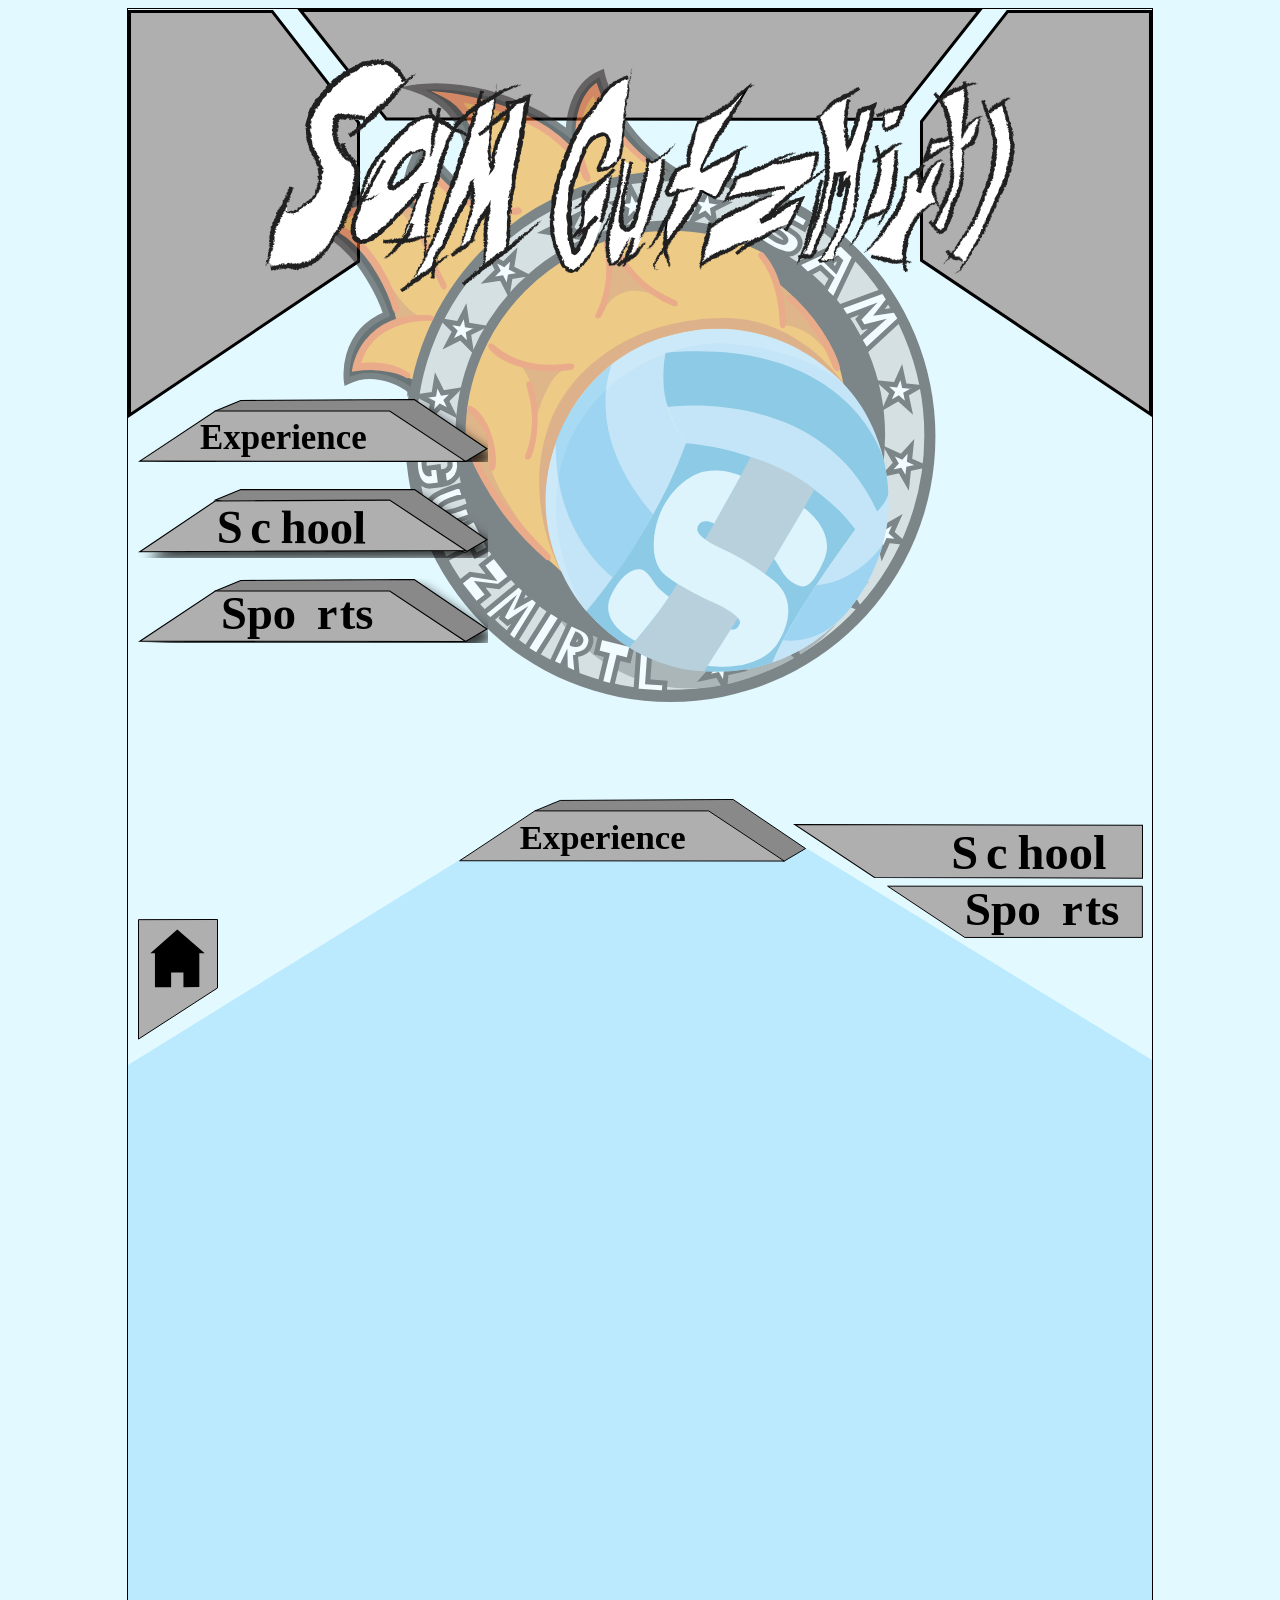
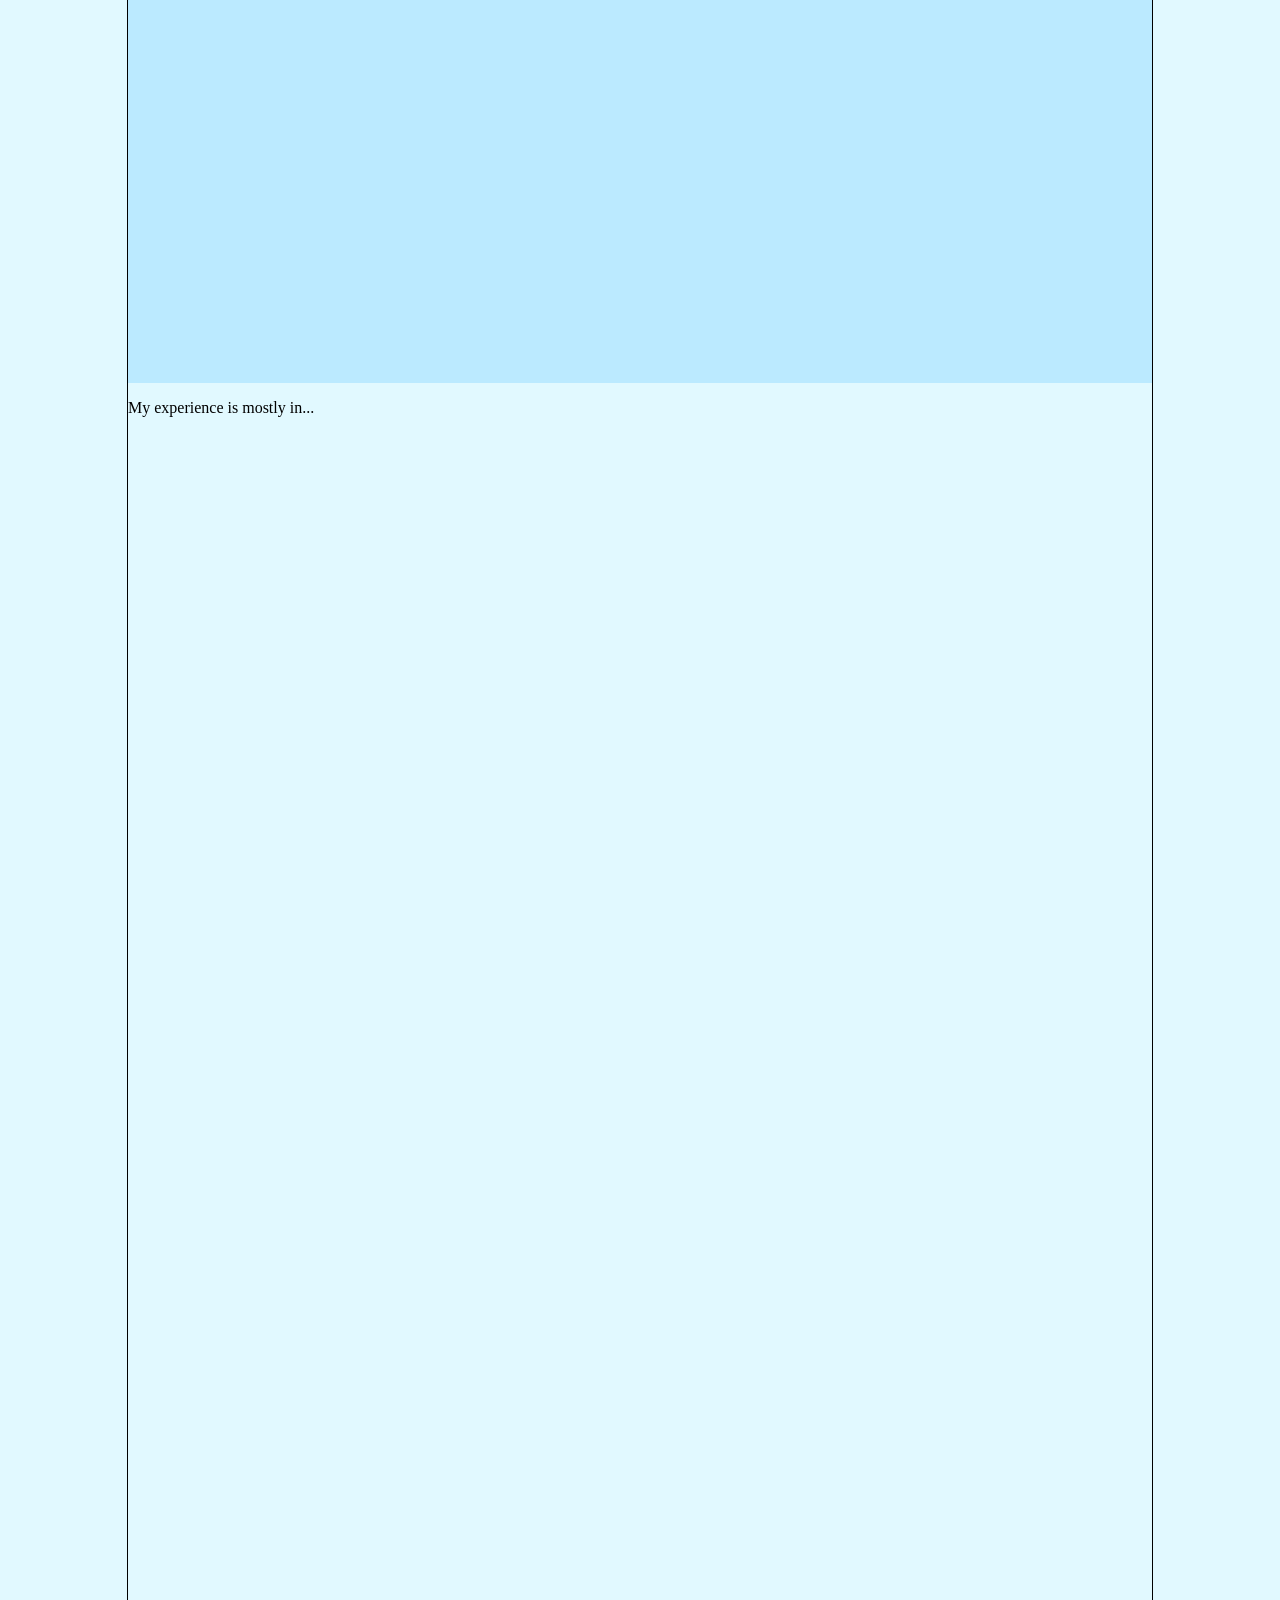
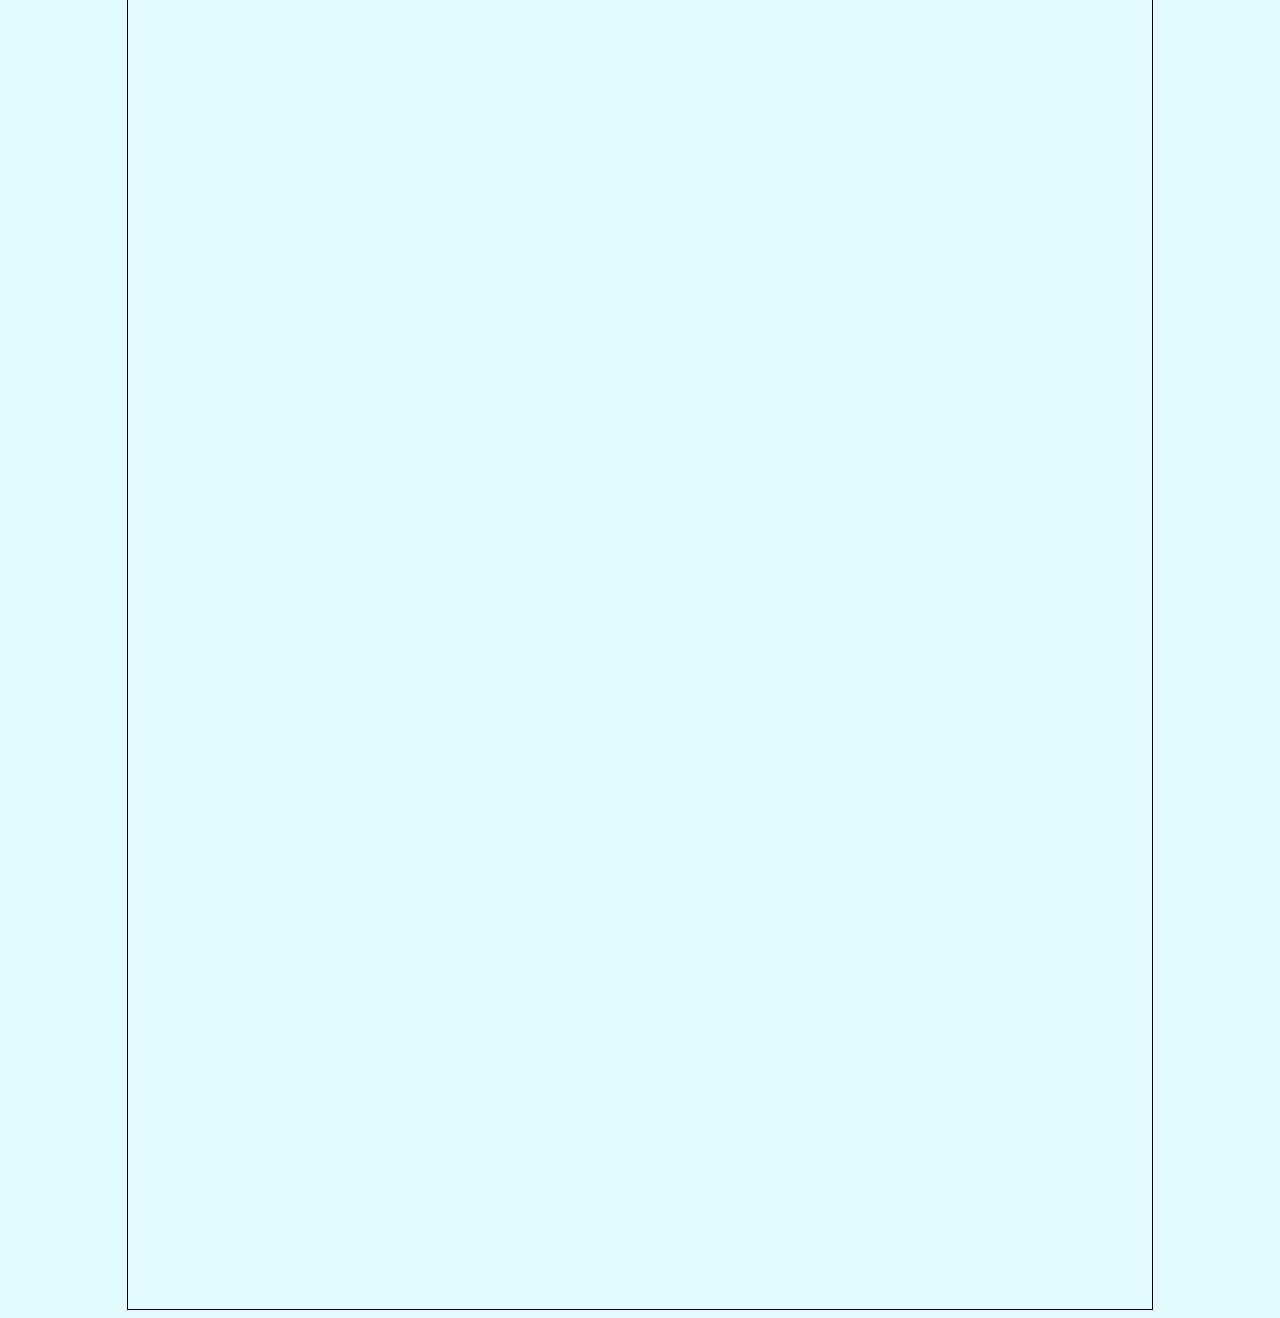
==== index.html @ 4fc62bcb "6th commit" ====
<!DOCTYPE html>
<html lang="en">
<head>
    <meta charset="UTF-8">
    <meta name="viewport" content="width=device-width, initial-scale=1.0">
    <link rel="stylesheet" href="css/Portfolio.css">
    <!-- link to flavicon -->
    <link rel="icon" type="image/svg+ml" href="Flavicon.svg">
    <title>Sam Gutzmirtl's Portfolio</title>

</head>
<body>
    <div id="main-container">
    <!-- top boxes -->
        <div id="three-top-boxes">
               <img src="top-bar.svg" alt="top-bar" width="1024px">
        </div>
    <!-- logo and name lettering -->
        <div id="main-logoandname">
            <img src="logo+Name.svg" alt="logoandname">
        </div>
    <!-- top 3 navs -->
        <div id="first-navigation">
            <nav id="experience-button">
                <a href="#experience-top-layer-id" class="button">
                    <img src="experience.svg" alt="Click to go to experience">
                </a>
            </nav>
            <nav id="school-button">
                    <img src="school.svg" alt="school-button">
            </nav>  
            <nav id="sports-button">
                <img src="sports.svg" alt="sports">
            </nav>
        </div>
    <!-- Experience level nav-->
        <div id="experience-top-layer-id">
                <img src="experience-top-layer.svg" alt="experience-top-layer">
        </div>
    <!-- nav on the top of experience -->
        <div id="home-button">
            <a href="#three-top-boxes" class="button">
                <img src="home-button.svg" alt="homebutton-experience-level">
            </a>
        </div>
        <div id="school-button-LEVEL-experience">
            <img src="school-button-experience-level.svg" alt="schoolbutton-experience-level">
        </div>
        <div id="sports-button-LEVEL-experience">
            <img src="sports-button-experience-level.svg" alt="sportsbutton-experience-level">
        </div>
    <!-- big blue experience level -->
        <div class="hexagon"></div>
    <!-- info of experience level -->
    <p id="first-ptag" class="Not-bold">
        My experience is mostly in...
    </p>


    





    </div>
</body>
</html>
---- css/Portfolio.css ----
body {
    background-color: #e1f9ff;
    display: flex;
    justify-content: center;

}

html {
    scroll-behavior: smooth;
  }
  
#main-container {
    width: 1024px;
    height: 4500px;
    border: solid 1px black;

}  

#three-top-boxes {
    width: 1024px;
    height: 400px;

}
#main-logoandname {
    width: 750px;
    height: 640px;
    display: block;
    margin: auto;
    position: relative;
    bottom: 350px;
}
#first-navigation {
    height: 350px;
    width: 300px;
    margin-top: -650px;
    margin-left: 10px;
    position: relative;
    z-index: 10;
}
#experience-button {
    height: 90px;
    width: 350px;
}
#school-button {
    height: 90px;
    width: 350px;
    
}
#sports-button {
    height: 90px;
    width: 350px;
}
#experience-top-layer-id {
    height: 90px;
    width: 350px;
    margin-left: 330px;
    margin-top: 50px;
    position: relative;
    z-index: 10;
}
.hexagon {
    width: 1024px;
    aspect-ratio: 0.866; /* Correct ratio for a regular hexagon */
    background: #bbeaff;
    /* Coordinates for the 6 points of the hexagon */
    clip-path: polygon(
    425px 2px, 
    600px 0px, 
    1024px 260px, 
    1024px 2000px, 
    0px 2000px, 
    0px 265px
    );
    margin-top: -143px;
  }
  
#home-button {
    height: 10px;
    width: 80px;
    margin-top: 30px;
    margin-left: 10px;
}
#school-button-LEVEL-experience {
    height: 10px;
    width: 350px;
    margin-left: 665px;
    margin-top: -105px;
}
#sports-button-LEVEL-experience {
    height: px;
    width: 260px;
    margin-left: 758px;
    margin-top: 50px;
}
@font-face {
    font-family: 'arial_blackregular';
    src: url('arial_black-webfont.woff2') format('woff2'),
         url('arial_black-webfont.woff') format('woff');
    font-weight: normal;
    font-style: normal;

}

#first-ptag {
    
}
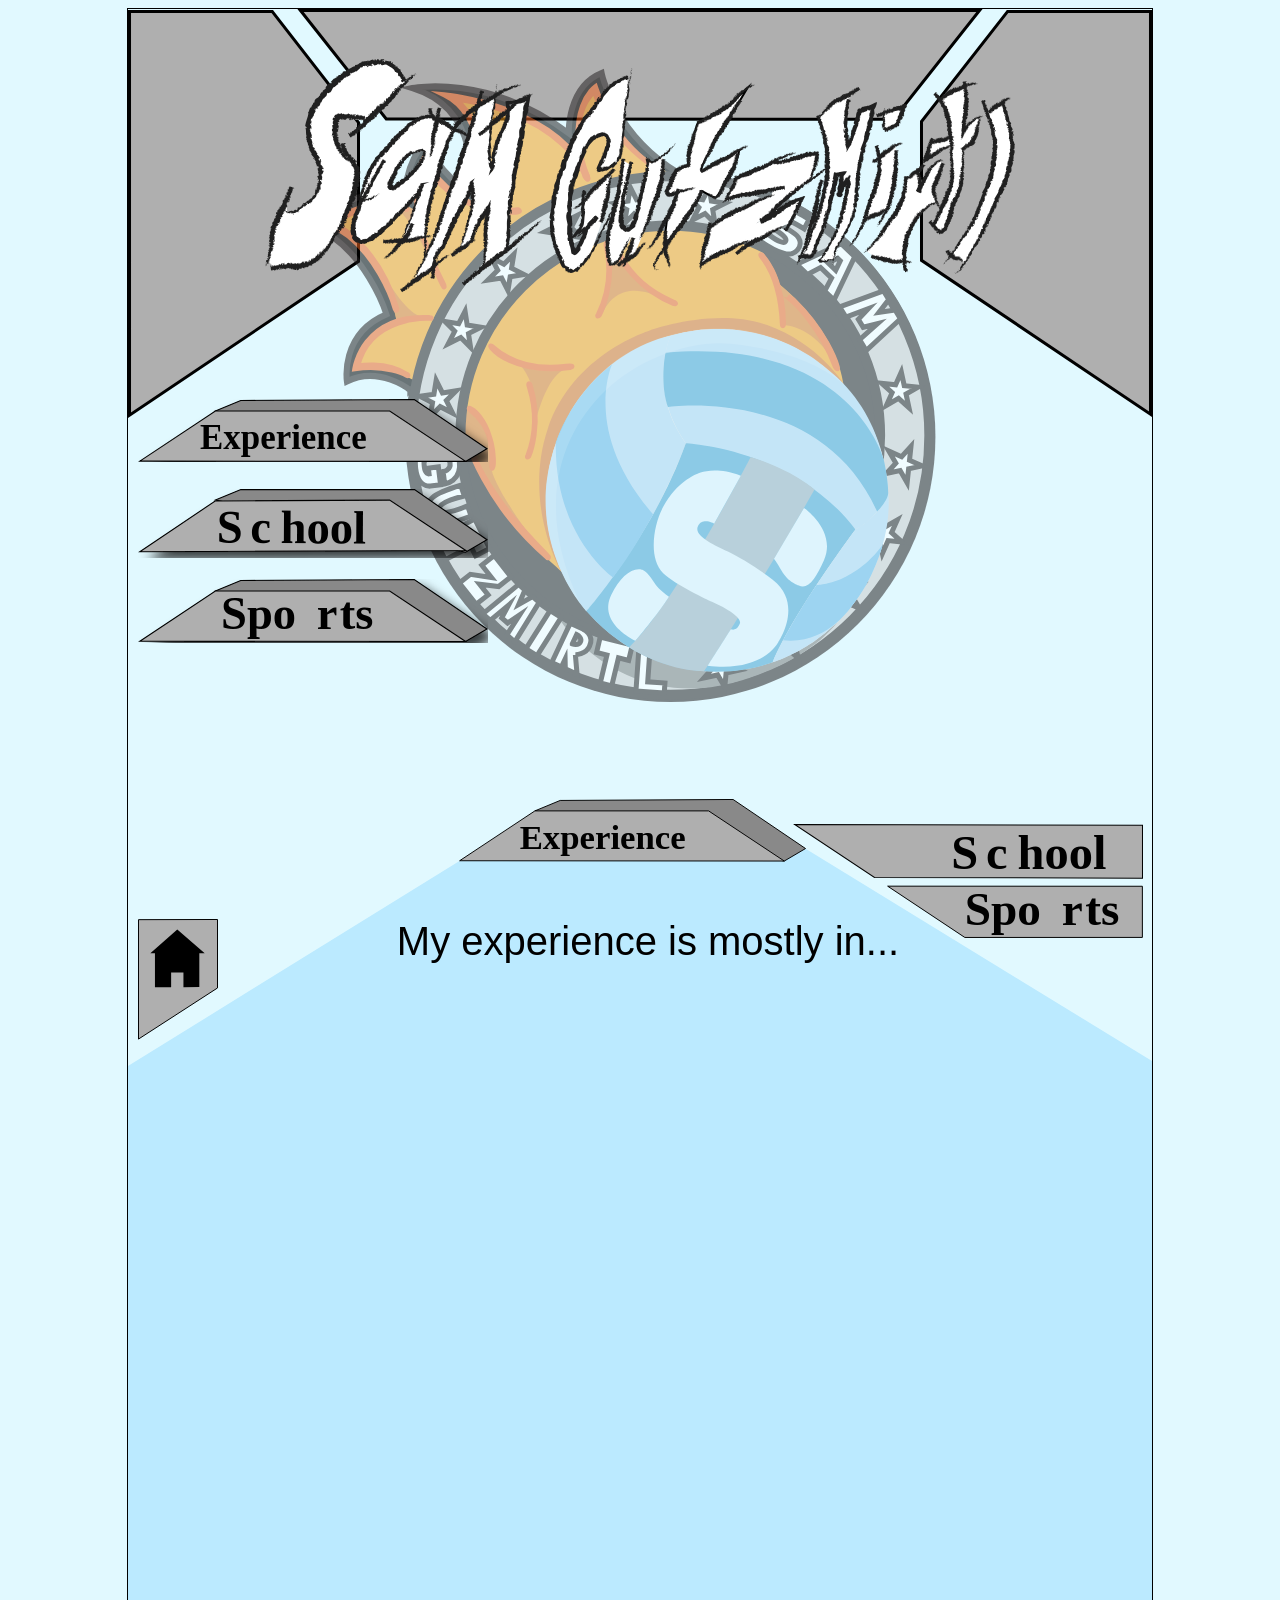
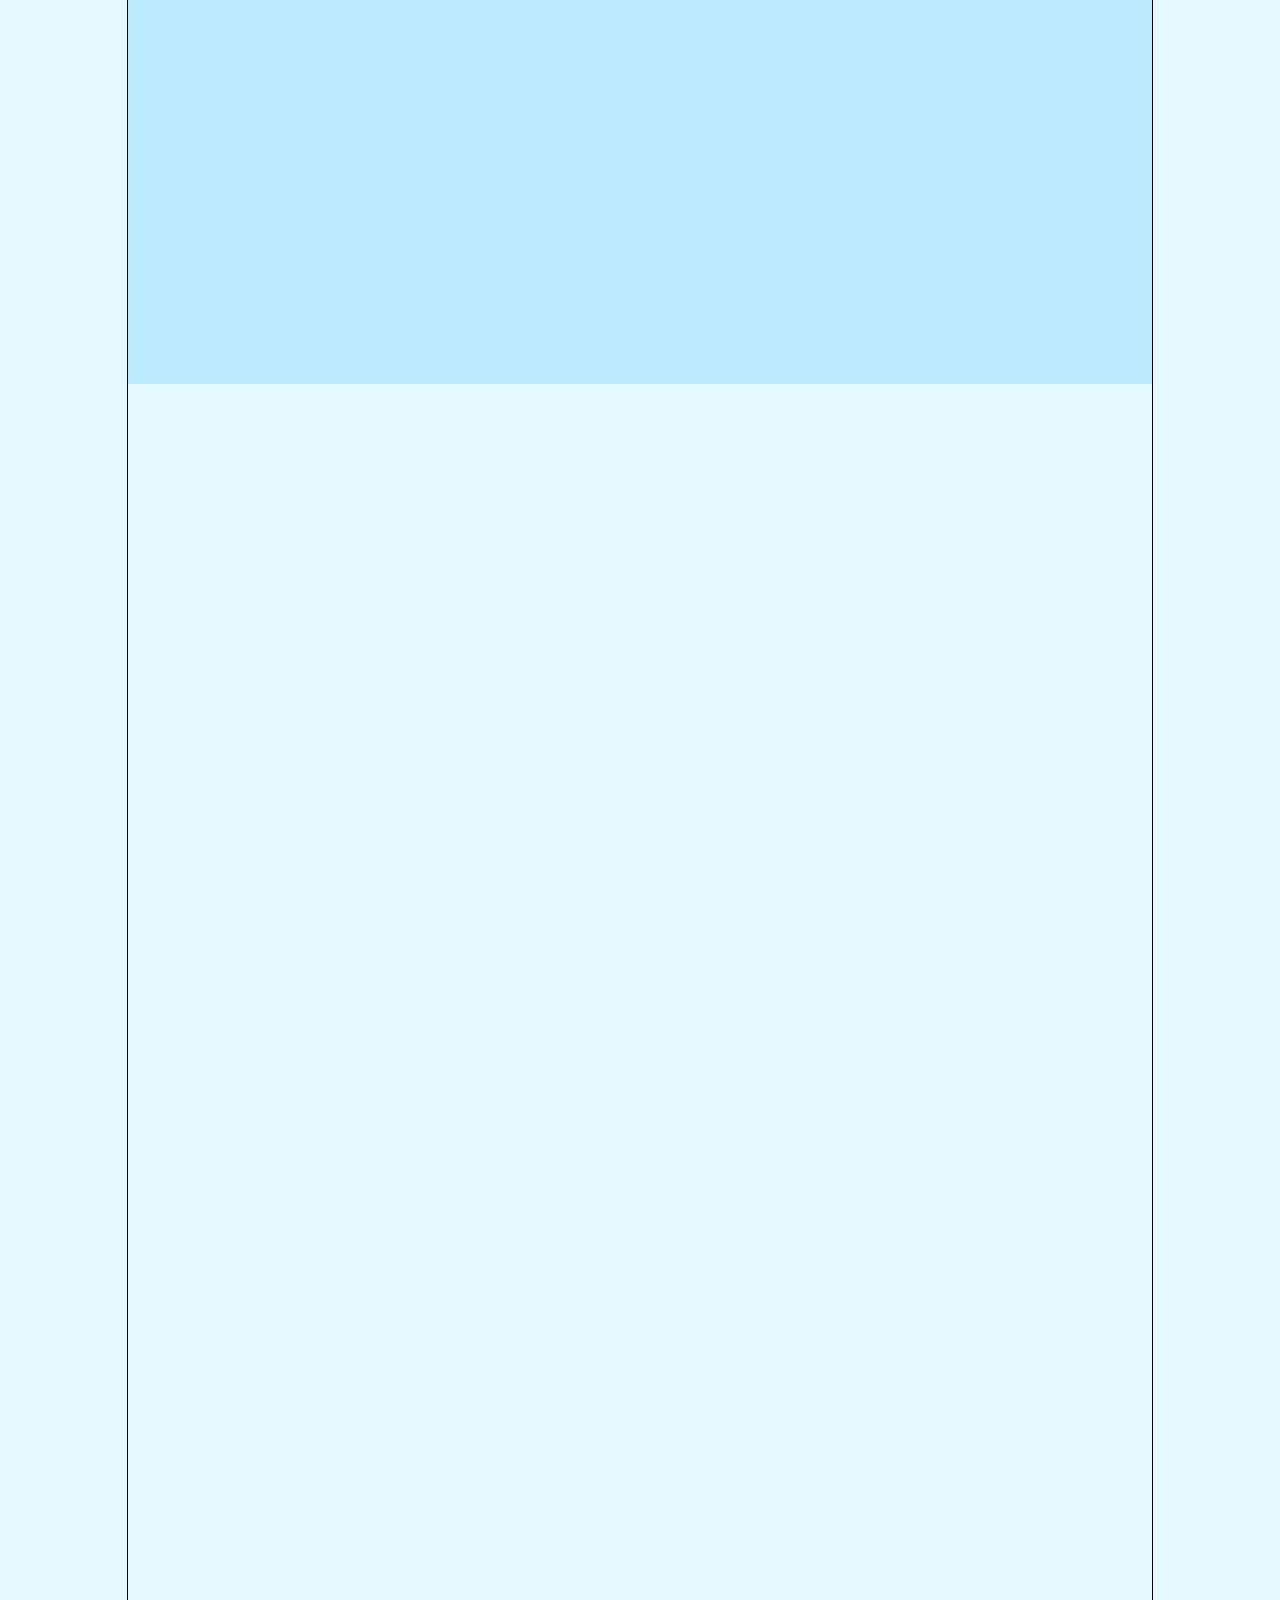
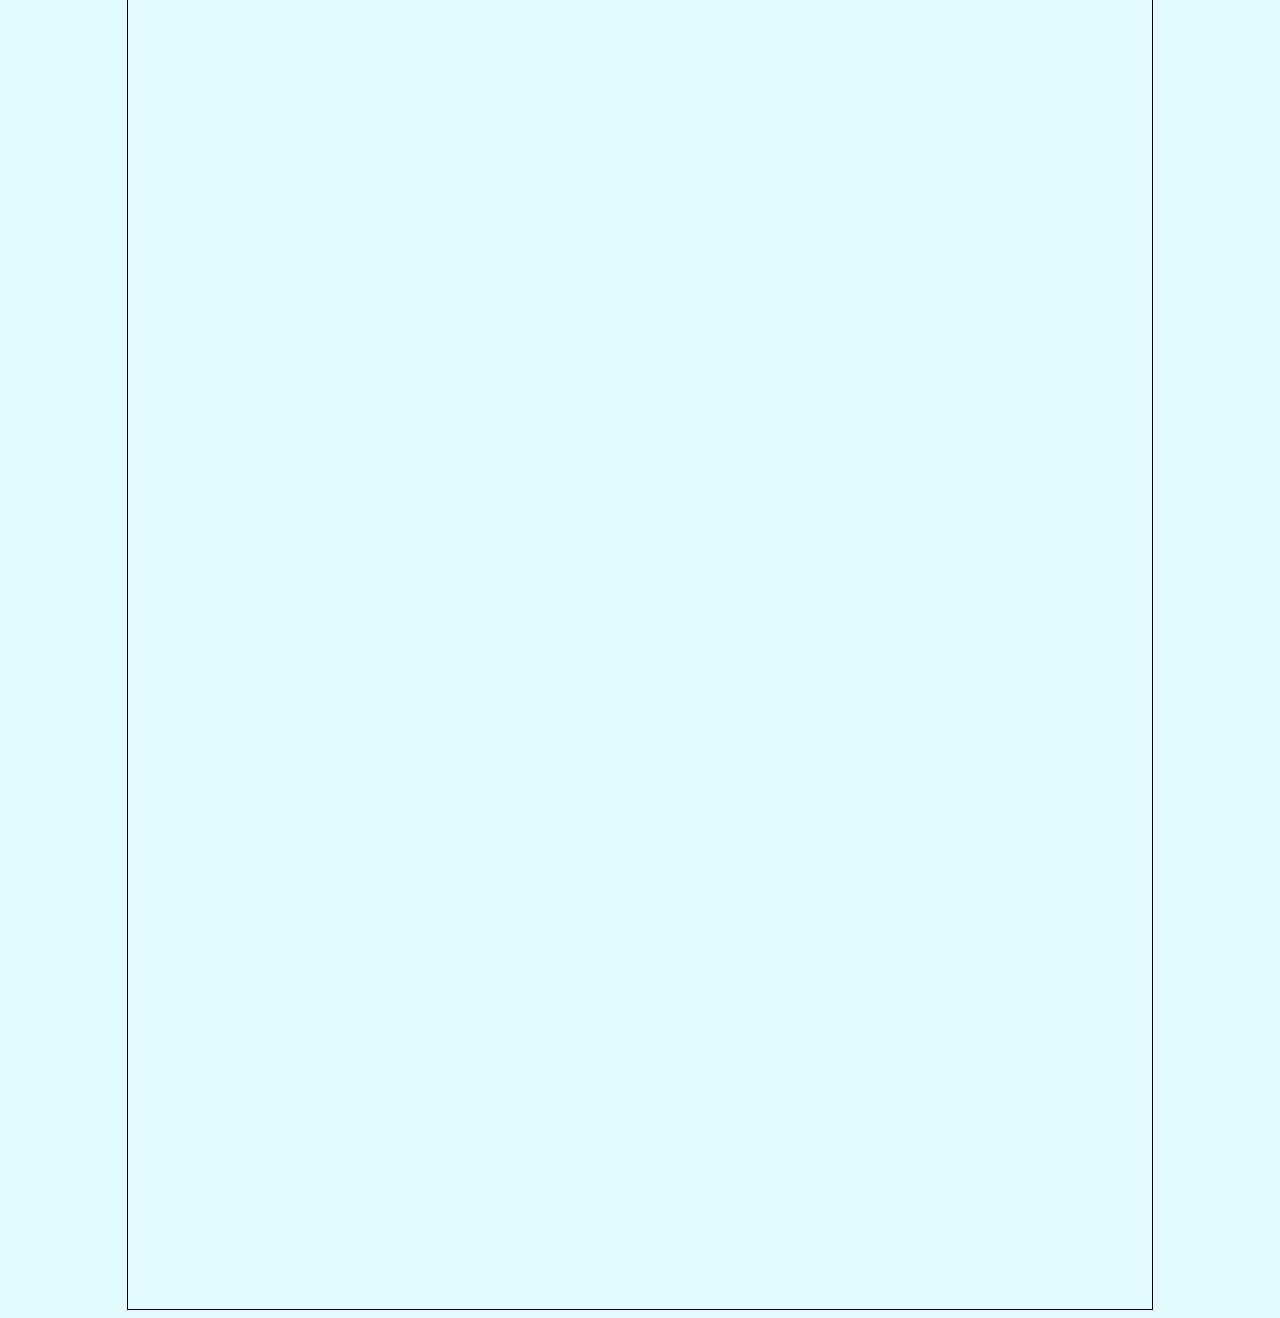
==== commit ac5f4bd3: "7th commit" ====
--- a/index.html
+++ b/index.html
@@ -50,11 +50,17 @@
             <img src="sports-button-experience-level.svg" alt="sportsbutton-experience-level">
         </div>
     <!-- big blue experience level -->
-        <div class="hexagon"></div>
-    <!-- info of experience level -->
-    <p id="first-ptag" class="Not-bold">
-        My experience is mostly in...
-    </p>
+        <div class="hexagon">
+            <!-- info of experience level -->
+            <p id="first-ptag" class="Not-bold" style="font-family: Arial, Helvetica, sans-serif; ">
+                My experience is mostly in...
+            </p>
+            <p id="software-Ptag" class="Bold">
+                Sofware Skills
+            </p>
+        </div>
+    
+    
 
 
     
--- a/css/Portfolio.css
+++ b/css/Portfolio.css
@@ -58,6 +58,32 @@
     position: relative;
     z-index: 10;
 }
+
+
+#home-button {
+    height: 10px;
+    width: 80px;
+    margin-top: 30px;
+    margin-left: 10px;
+}
+#school-button-LEVEL-experience {
+    height: 10px;
+    width: 350px;
+    margin-left: 665px;
+    margin-top: -105px;
+}
+#sports-button-LEVEL-experience {
+    width: 260px;
+    margin-left: 758px;
+    margin-top: 50px;
+}
+@font-face {
+    font-family: 'arial_blackregular';
+    src: url('arial_black-webfont.woff2') format('woff2'),
+         url('arial_black-webfont.woff') format('woff');
+    font-weight: normal;
+    font-style: normal;
+}
 .hexagon {
     width: 1024px;
     aspect-ratio: 0.866; /* Correct ratio for a regular hexagon */
@@ -71,36 +97,15 @@
     0px 2000px, 
     0px 265px
     );
-    margin-top: -143px;
+    margin-top: -158px;
+    position: relative;
   }
-  
-#home-button {
-    height: 10px;
-    width: 80px;
-    margin-top: 30px;
-    margin-left: 10px;
-}
-#school-button-LEVEL-experience {
-    height: 10px;
-    width: 350px;
-    margin-left: 665px;
-    margin-top: -105px;
-}
-#sports-button-LEVEL-experience {
-    height: px;
-    width: 260px;
-    margin-left: 758px;
-    margin-top: 50px;
-}
-@font-face {
-    font-family: 'arial_blackregular';
-    src: url('arial_black-webfont.woff2') format('woff2'),
-         url('arial_black-webfont.woff') format('woff');
-    font-weight: normal;
-    font-style: normal;
-
-}
-
 #first-ptag {
+    position: absolute;
+    top: 100px;
+    left: 520px;
+    transform: translate(-50%, -50%);
+    z-index: 100; 
+    font-size: 40px
     
 }
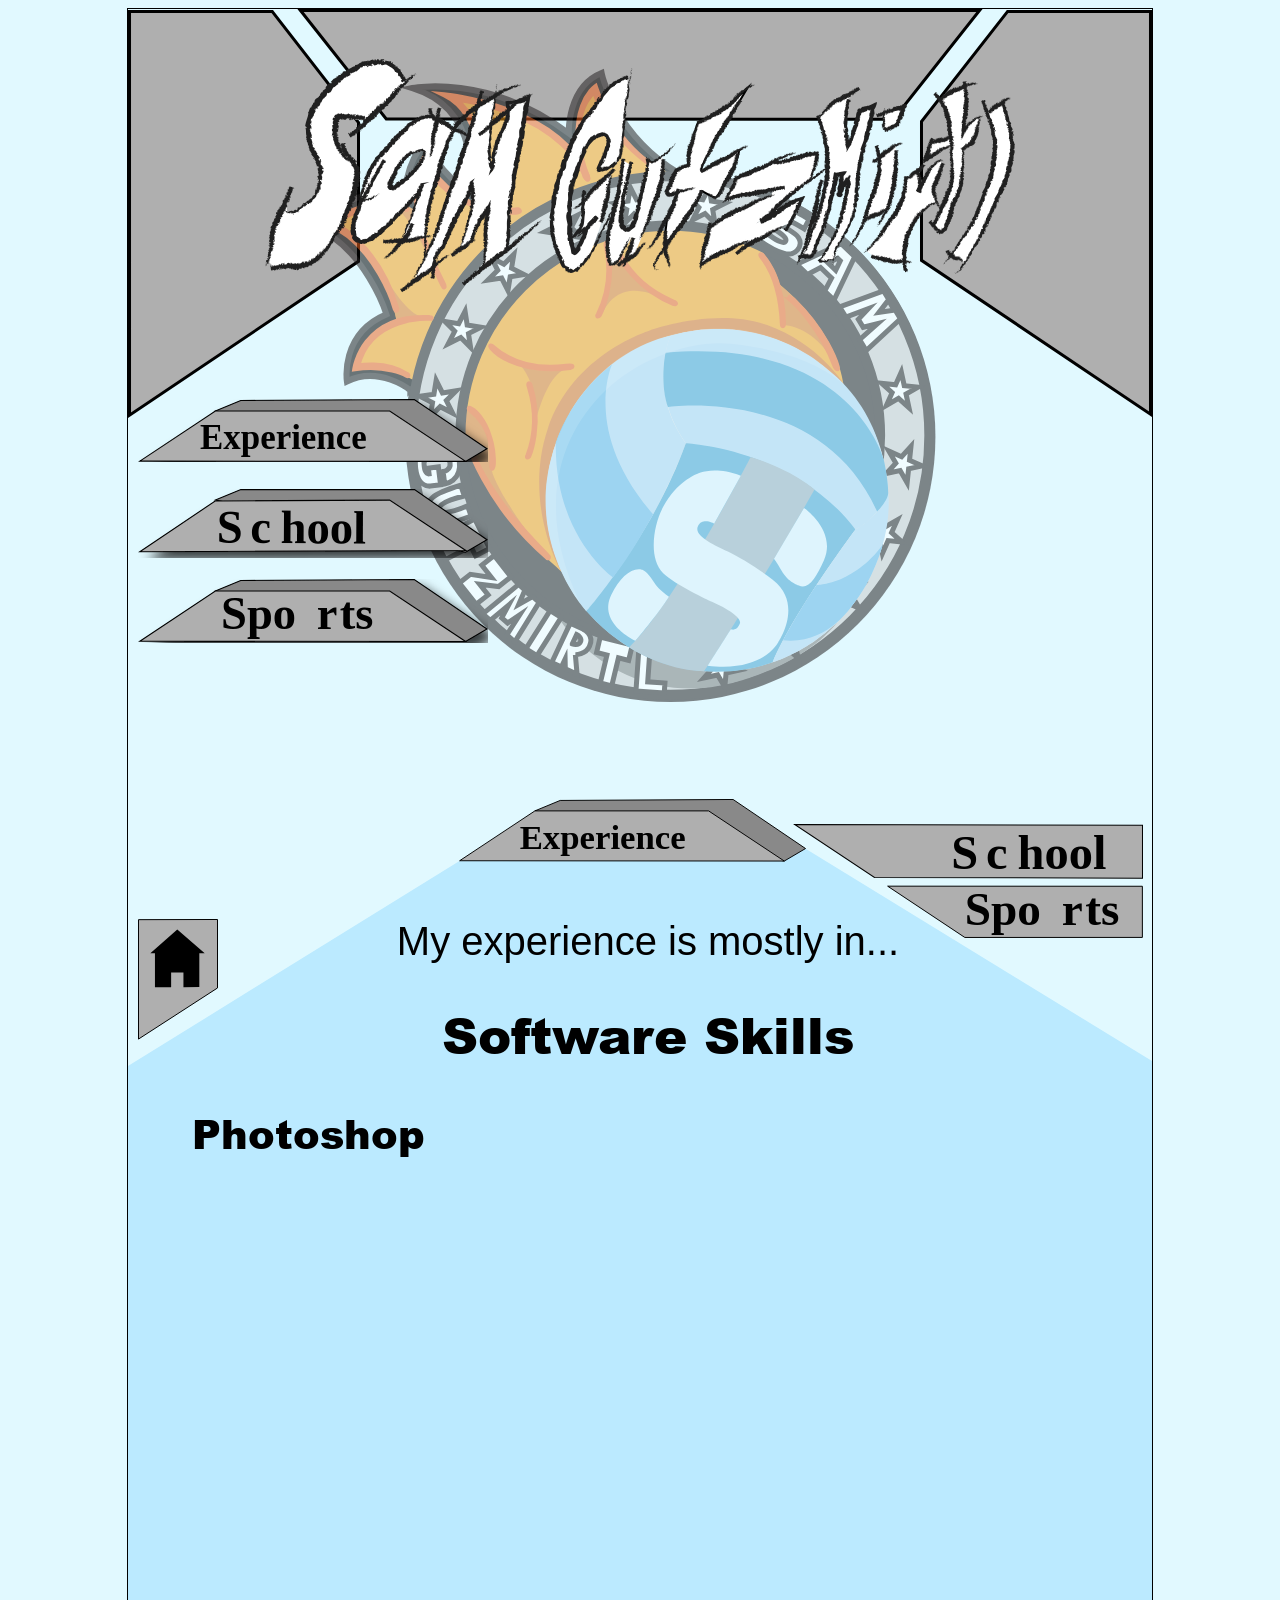
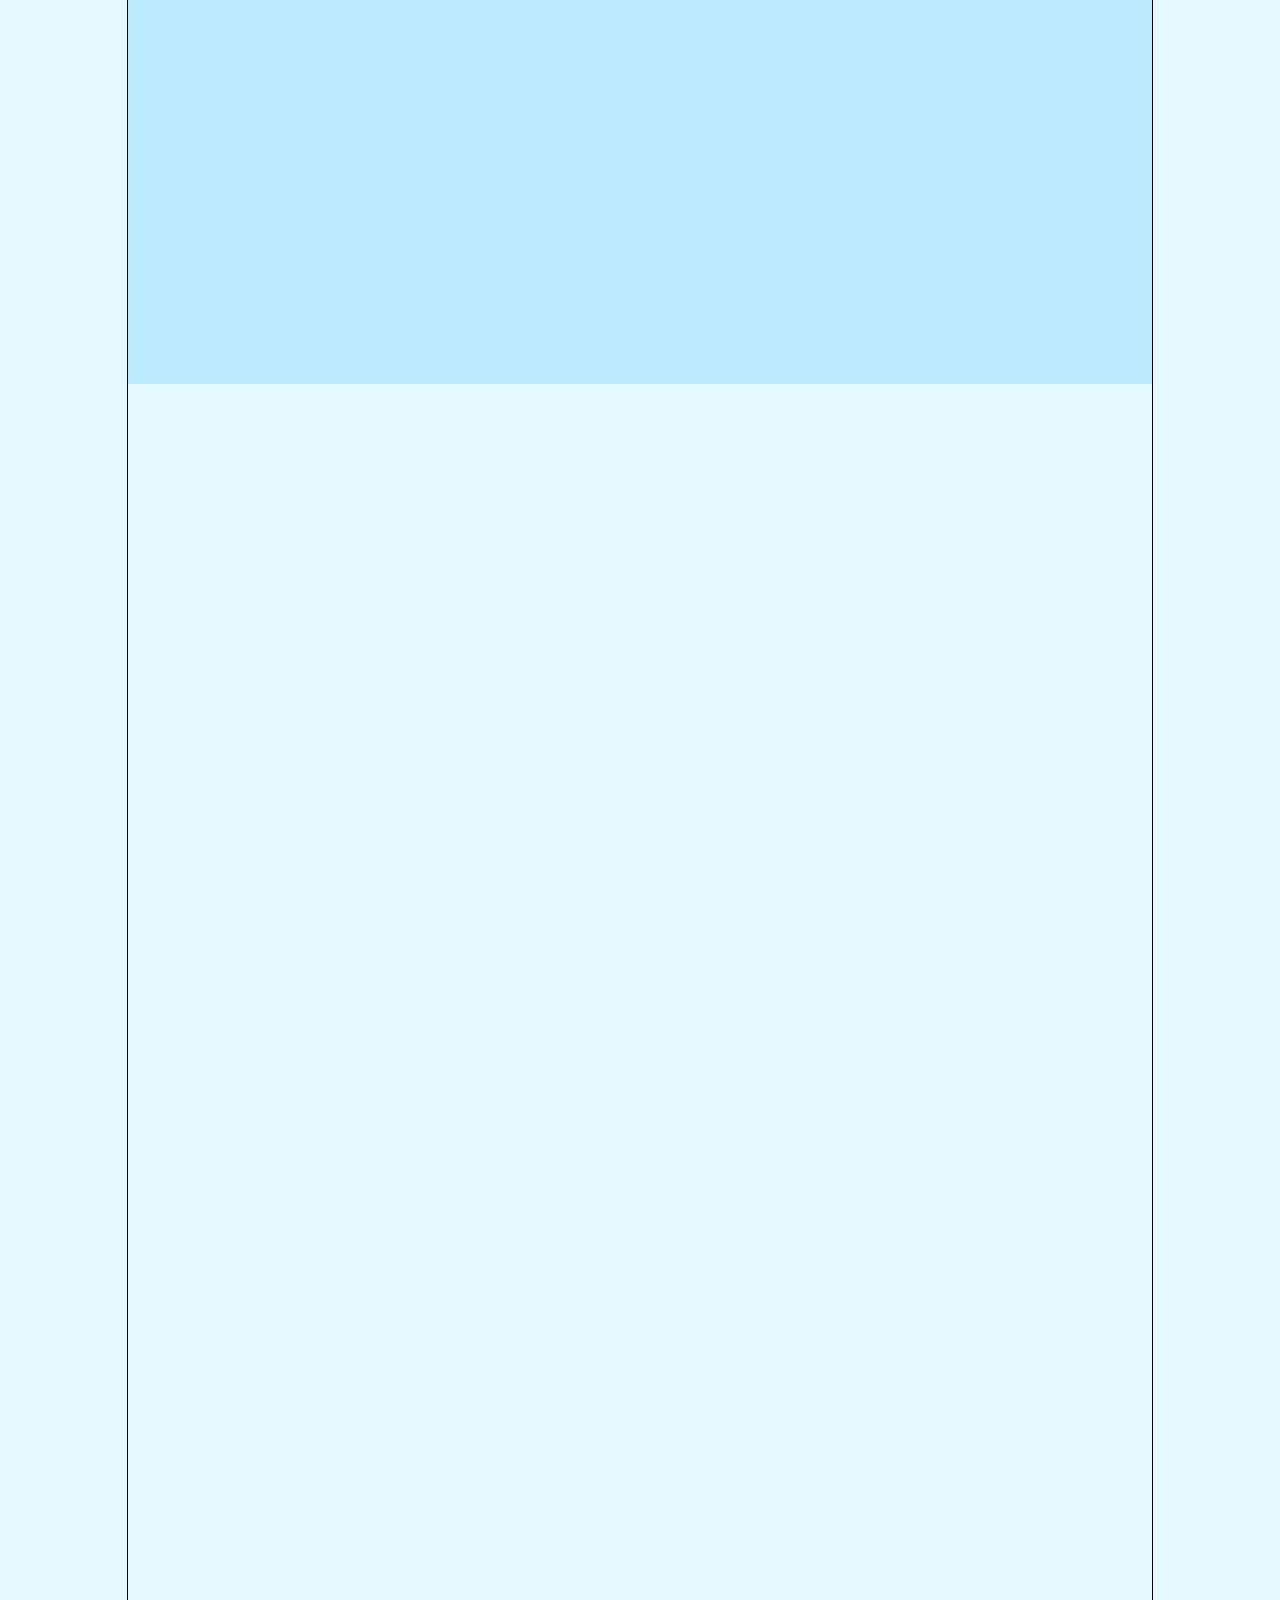
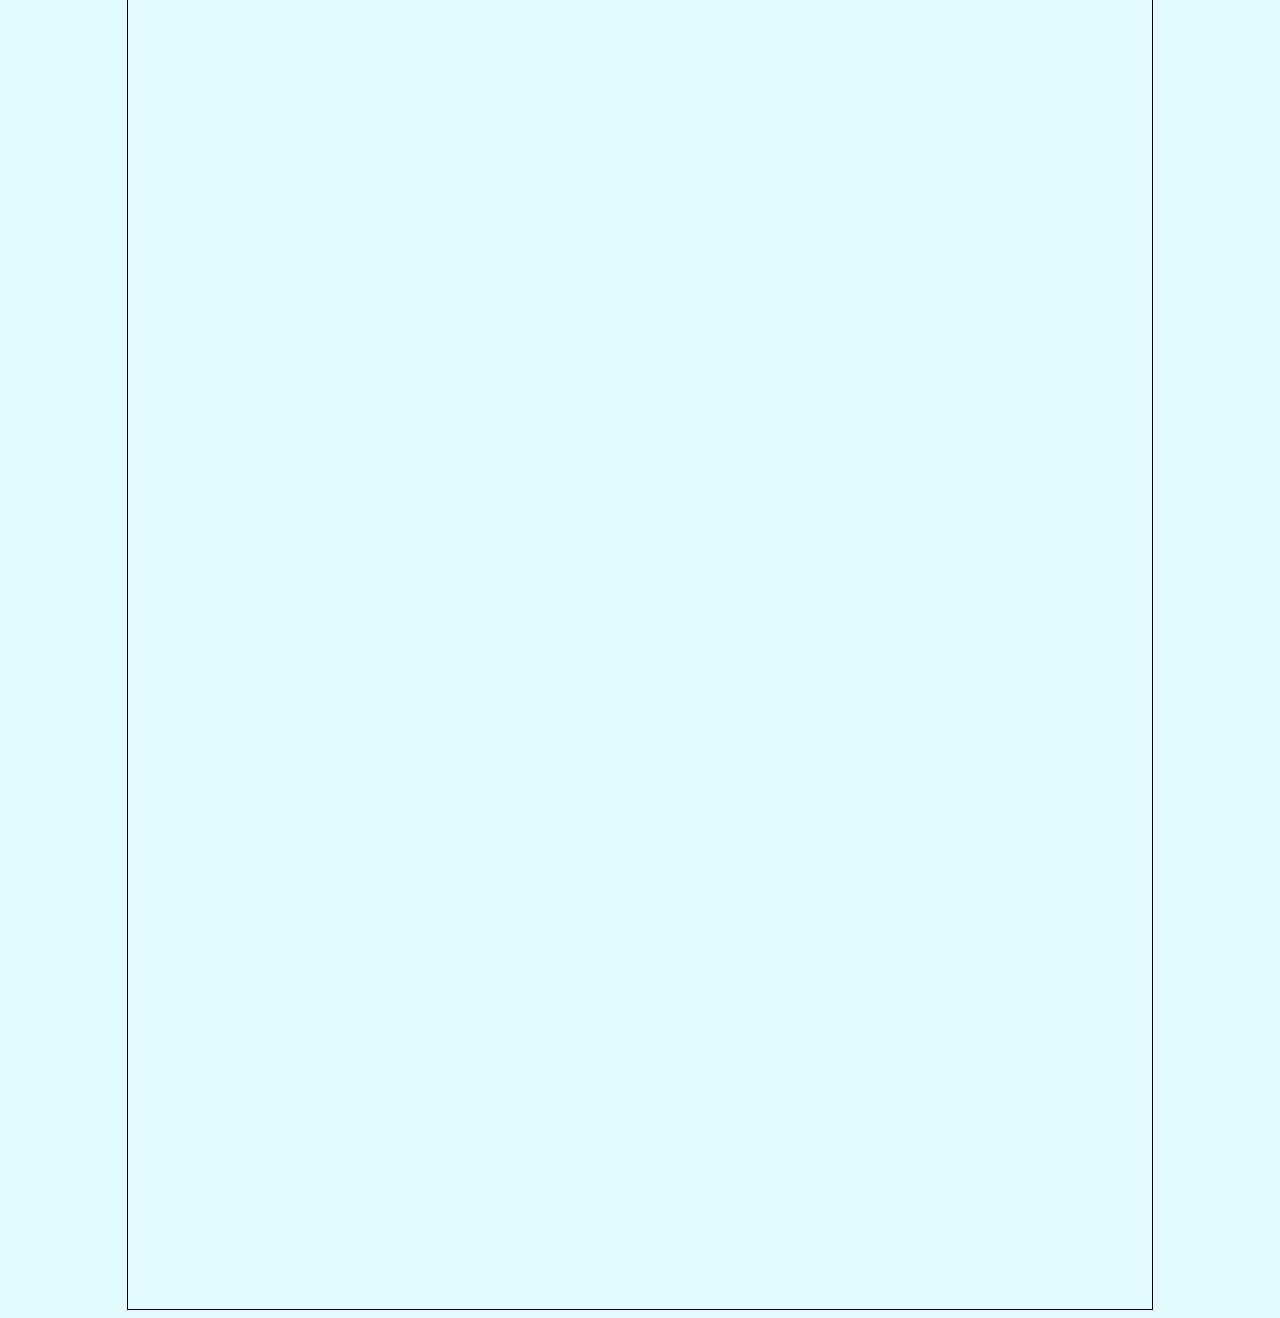
==== commit 582058e7: "commit #8" ====
--- a/index.html
+++ b/index.html
@@ -5,7 +5,7 @@
     <meta name="viewport" content="width=device-width, initial-scale=1.0">
     <link rel="stylesheet" href="css/Portfolio.css">
     <!-- link to flavicon -->
-    <link rel="icon" type="image/svg+ml" href="Flavicon.svg">
+    <link rel="icon" type="image/svg+ml" href="Images/Flavicon.svg">
     <title>Sam Gutzmirtl's Portfolio</title>
 
 </head>
@@ -13,51 +13,54 @@
     <div id="main-container">
     <!-- top boxes -->
         <div id="three-top-boxes">
-               <img src="top-bar.svg" alt="top-bar" width="1024px">
+               <img src="Images/top-bar.svg" alt="top-bar" width="1024px">
         </div>
     <!-- logo and name lettering -->
         <div id="main-logoandname">
-            <img src="logo+Name.svg" alt="logoandname">
+            <img src="Images/logo+Name.svg" alt="logoandname">
         </div>
     <!-- top 3 navs -->
         <div id="first-navigation">
             <nav id="experience-button">
                 <a href="#experience-top-layer-id" class="button">
-                    <img src="experience.svg" alt="Click to go to experience">
+                    <img src="Images/experience.svg" alt="Click to go to experience">
                 </a>
             </nav>
             <nav id="school-button">
-                    <img src="school.svg" alt="school-button">
+                    <img src="Images/school.svg" alt="school-button">
             </nav>  
             <nav id="sports-button">
-                <img src="sports.svg" alt="sports">
+                <img src="Images/sports.svg" alt="sports">
             </nav>
         </div>
     <!-- Experience level nav-->
         <div id="experience-top-layer-id">
-                <img src="experience-top-layer.svg" alt="experience-top-layer">
+                <img src="Images/experience-top-layer.svg" alt="experience-top-layer">
         </div>
     <!-- nav on the top of experience -->
         <div id="home-button">
             <a href="#three-top-boxes" class="button">
-                <img src="home-button.svg" alt="homebutton-experience-level">
+                <img src="Images/home-button.svg" alt="homebutton-experience-level">
             </a>
         </div>
         <div id="school-button-LEVEL-experience">
-            <img src="school-button-experience-level.svg" alt="schoolbutton-experience-level">
+            <img src="Images/school-button-experience-level.svg" alt="schoolbutton-experience-level">
         </div>
         <div id="sports-button-LEVEL-experience">
-            <img src="sports-button-experience-level.svg" alt="sportsbutton-experience-level">
+            <img src="Images/sports-button-experience-level.svg" alt="sportsbutton-experience-level">
         </div>
     <!-- big blue experience level -->
-        <div class="hexagon">
+    <div class="hexagon">
             <!-- info of experience level -->
             <p id="first-ptag" class="Not-bold" style="font-family: Arial, Helvetica, sans-serif; ">
                 My experience is mostly in...
             </p>
-            <p id="software-Ptag" class="Bold">
-                Sofware Skills
-            </p>
+            <h1 id="software-Ptag" class="Bold">
+                Software Skills
+            </h1>
+            <h2 id="photoshop-h2" class="Bold">
+                Photoshop
+            </h2>
         </div>
     
     
--- a/css/Portfolio.css
+++ b/css/Portfolio.css
@@ -2,24 +2,18 @@
     background-color: #e1f9ff;
     display: flex;
     justify-content: center;
-
 }
-
 html {
     scroll-behavior: smooth;
   }
-  
 #main-container {
     width: 1024px;
     height: 4500px;
     border: solid 1px black;
-
 }  
-
 #three-top-boxes {
     width: 1024px;
     height: 400px;
-
 }
 #main-logoandname {
     width: 750px;
@@ -43,8 +37,7 @@
 }
 #school-button {
     height: 90px;
-    width: 350px;
-    
+    width: 350px; 
 }
 #sports-button {
     height: 90px;
@@ -58,8 +51,6 @@
     position: relative;
     z-index: 10;
 }
-
-
 #home-button {
     height: 10px;
     width: 80px;
@@ -97,7 +88,7 @@
     0px 2000px, 
     0px 265px
     );
-    margin-top: -158px;
+    margin-top: -142px;
     position: relative;
   }
 #first-ptag {
@@ -107,5 +98,22 @@
     transform: translate(-50%, -50%);
     z-index: 100; 
     font-size: 40px
-    
 }
+#software-Ptag {
+    font-family: 'arial_blackregular';
+    position: absolute;
+    top: 200px;
+    left: 520px;
+    transform: translate(-50%, -50%);
+    z-index: 100; 
+    font-size: 50px
+}
+#photoshop-h2 {
+    font-family: 'arial_blackregular';
+    position: absolute;
+    top: 300px;
+    left: 180px;
+    transform: translate(-50%, -50%);
+    z-index: 100; 
+    font-size: 40px
+}
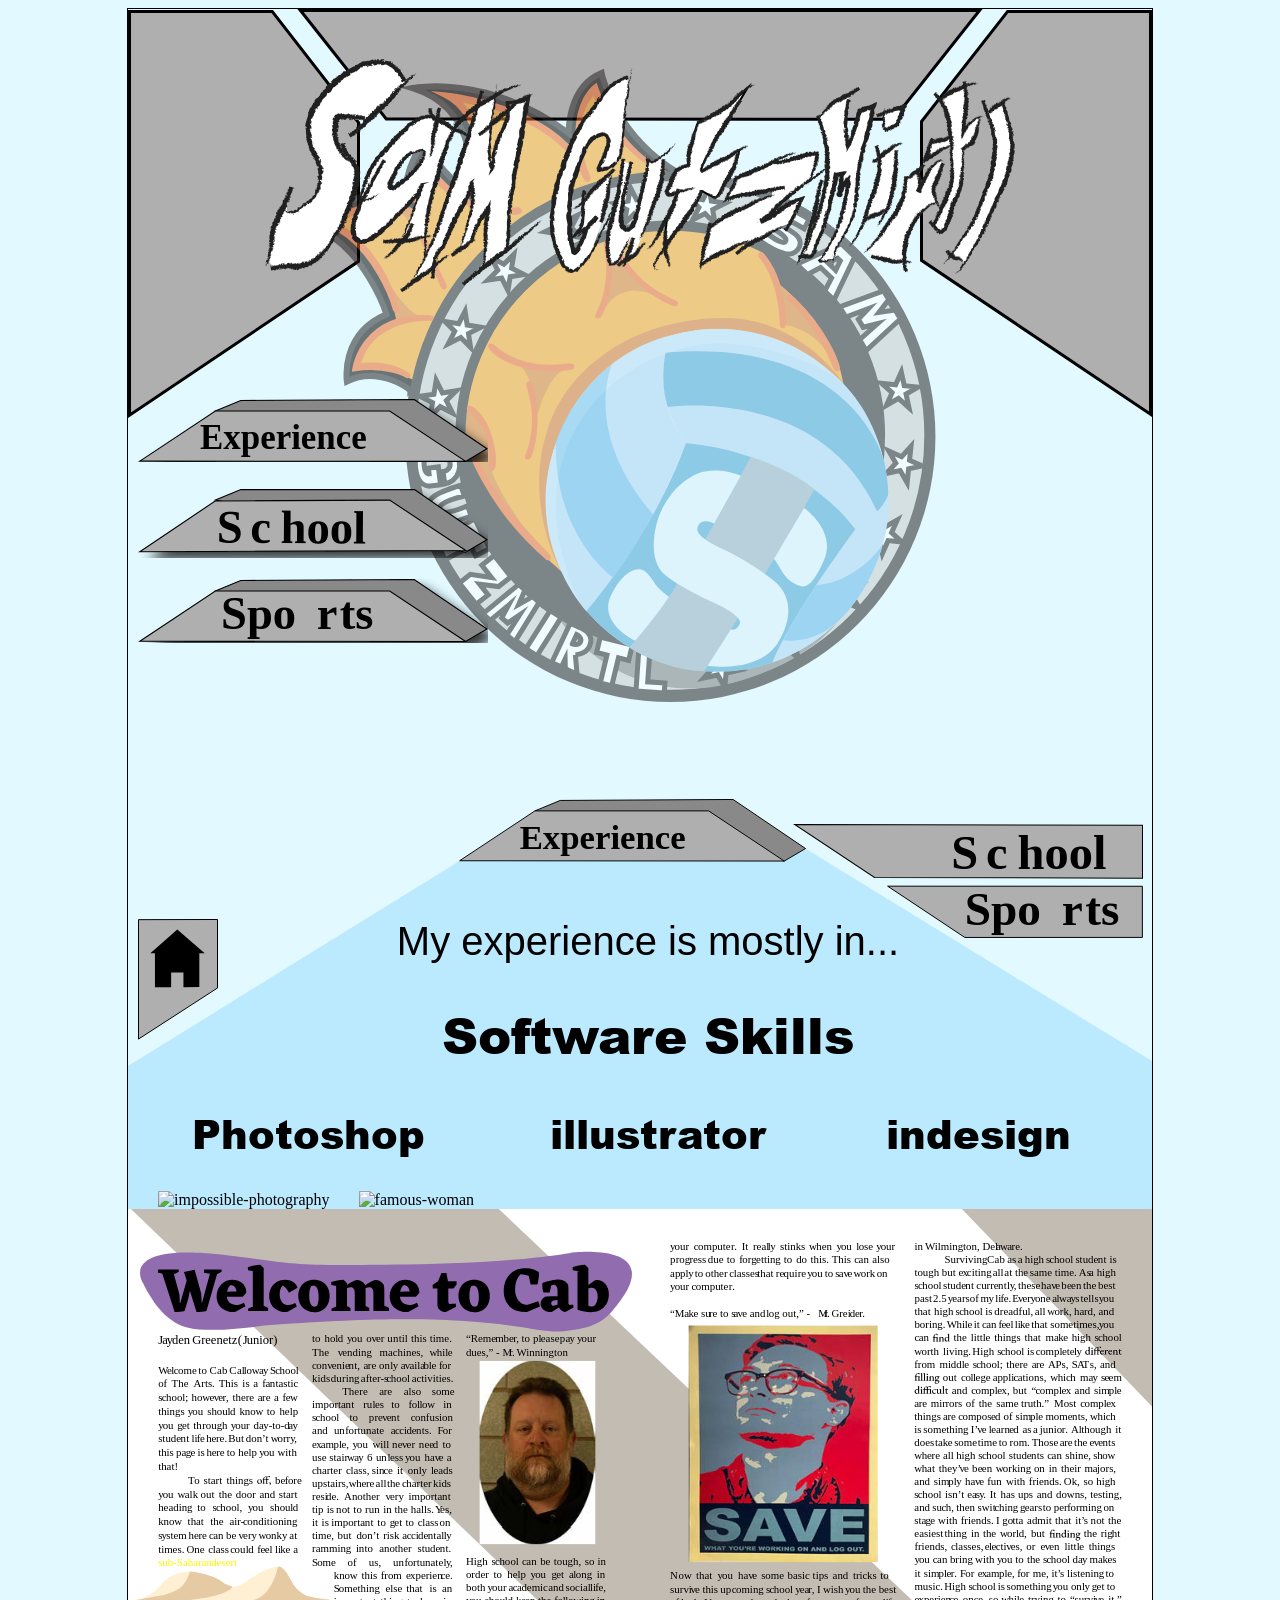
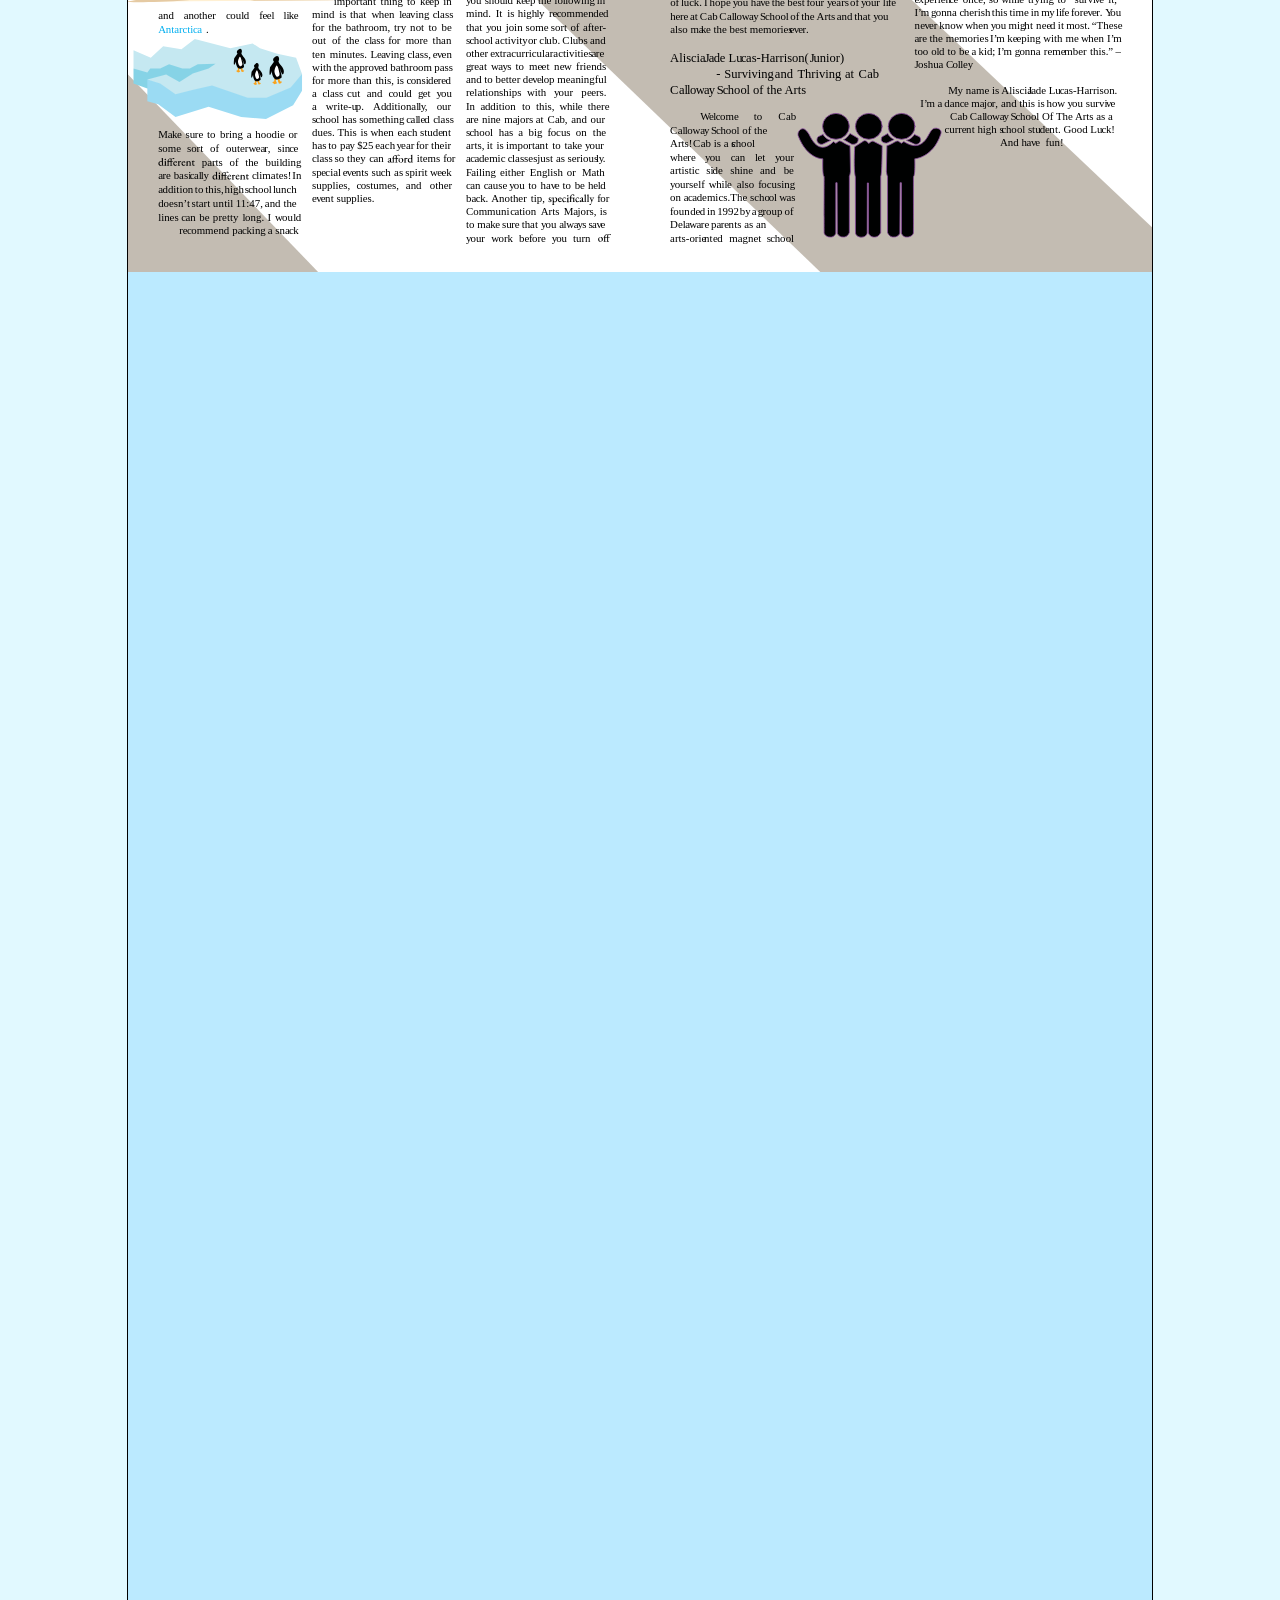
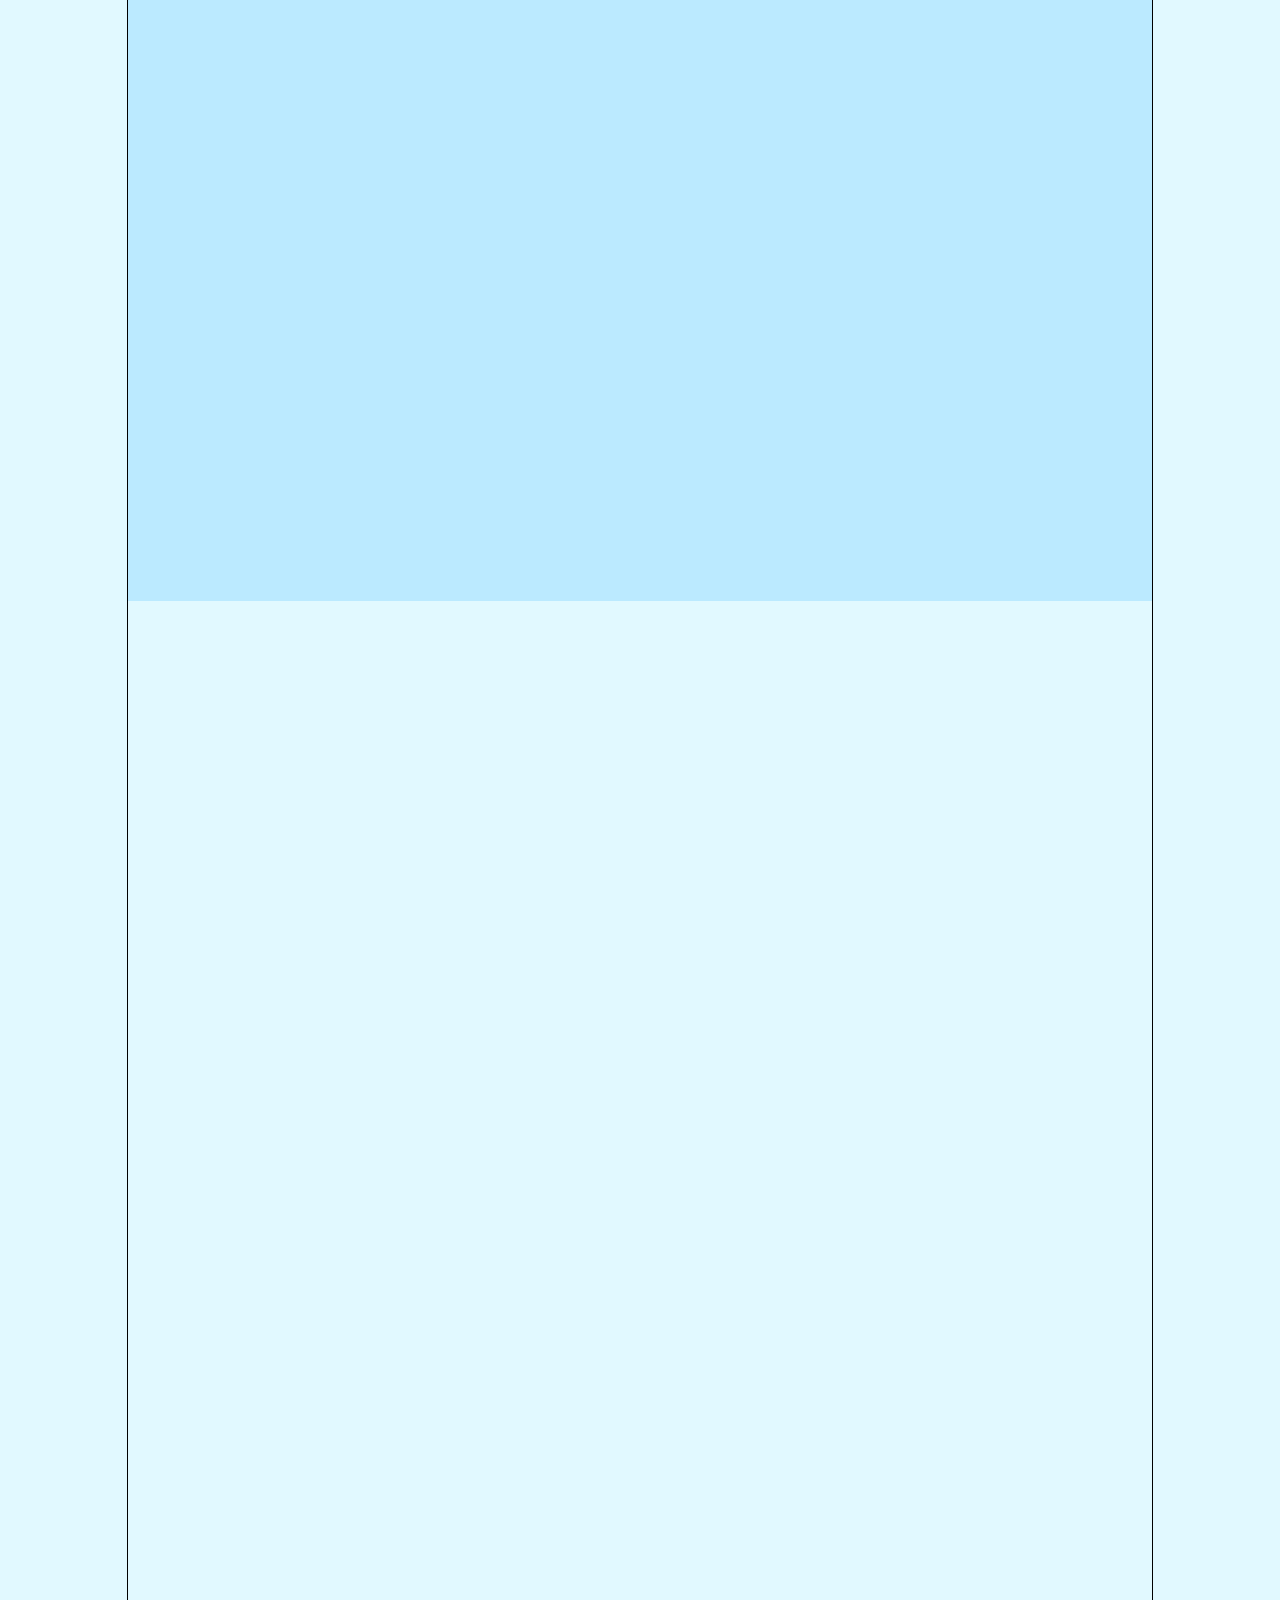
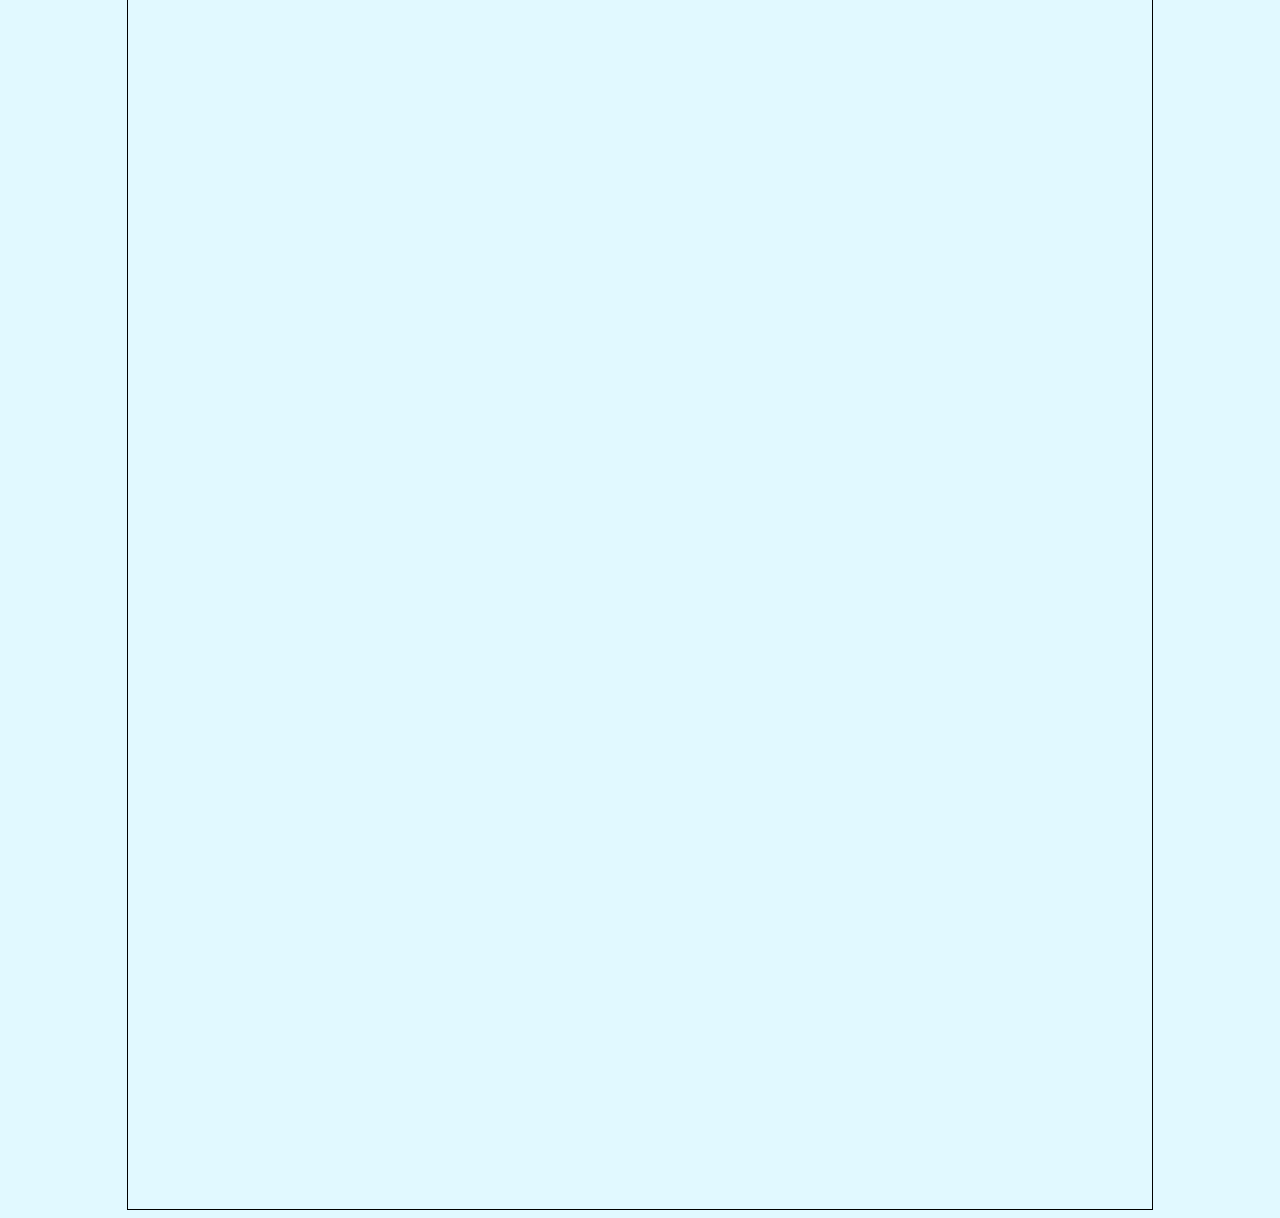
==== commit b119477d: "commit #10" ====
--- a/index.html
+++ b/index.html
@@ -11,7 +11,7 @@
 </head>
 <body>
     <div id="main-container">
-    <!-- top boxes -->
+        <!-- top boxes -->
         <div id="three-top-boxes">
                <img src="Images/top-bar.svg" alt="top-bar" width="1024px">
         </div>
@@ -19,7 +19,8 @@
         <div id="main-logoandname">
             <img src="Images/logo+Name.svg" alt="logoandname">
         </div>
-    <!-- top 3 navs -->
+<!-- fix the shadows by fixing the images in adobe then reexporting -->
+        <!-- top 3 navs -->
         <div id="first-navigation">
             <nav id="experience-button">
                 <a href="#experience-top-layer-id" class="button">
@@ -50,7 +51,7 @@
             <img src="Images/sports-button-experience-level.svg" alt="sportsbutton-experience-level">
         </div>
     <!-- big blue experience level -->
-    <div class="hexagon">
+        <div class="hexagon">
             <!-- info of experience level -->
             <p id="first-ptag" class="Not-bold" style="font-family: Arial, Helvetica, sans-serif; ">
                 My experience is mostly in...
@@ -61,6 +62,15 @@
             <h2 id="photoshop-h2" class="Bold">
                 Photoshop
             </h2>
+            <h2 id="illustrator-h2" class="Bold">
+                illustrator
+            </h2>
+            <h2 id="indesign-h2" class="Bold">
+                indesign
+            </h2>
+            <img src="Images/Gutzmirtl-Sam-impossible-Photography-project-copy.psd.svg" alt="impossible-photography" id="impossible-photography">
+            <img src="Images/famous-woman-project.svg" alt="famous-woman" id="Famous-woman">
+            <img src="Images/mr-win.svg" alt="mr.win" id="mr.win">
         </div>
     
     
--- a/css/Portfolio.css
+++ b/css/Portfolio.css
@@ -8,7 +8,7 @@
   }
 #main-container {
     width: 1024px;
-    height: 4500px;
+    height: 6000px;
     border: solid 1px black;
 }  
 #three-top-boxes {
@@ -77,15 +77,15 @@
 }
 .hexagon {
     width: 1024px;
-    aspect-ratio: 0.866; /* Correct ratio for a regular hexagon */
+    height: 3000px;
     background: #bbeaff;
     /* Coordinates for the 6 points of the hexagon */
     clip-path: polygon(
     425px 2px, 
     600px 0px, 
     1024px 260px, 
-    1024px 2000px, 
-    0px 2000px, 
+    1024px 3000px, 
+    0px 3000px, 
     0px 265px
     );
     margin-top: -142px;
@@ -117,3 +117,40 @@
     z-index: 100; 
     font-size: 40px
 }
+#illustrator-h2 {
+    font-family: 'arial_blackregular';
+    position: absolute;
+    top: 300px;
+    left: 530px;
+    transform: translate(-50%, -50%);
+    z-index: 100; 
+    font-size: 40px
+}
+#indesign-h2 {
+    font-family: 'arial_blackregular';
+    position: absolute;
+    top: 300px;
+    left: 850px;
+    transform: translate(-50%, -50%);
+    z-index: 100; 
+    font-size: 40px
+}
+#impossible-photography {
+    height: 383px;
+    width: auto;
+    margin-top: 390px;
+    margin-left: 30px;
+}
+#Famous-woman {
+    height: 383px;
+    width: auto;
+    margin-top: 300px;
+    margin-left: 25px;
+}
+/* not done */
+#mr.win {
+    height: 208px;
+    width: auto;
+    margin-top: 300px;
+    margin-left: 25px;
+}
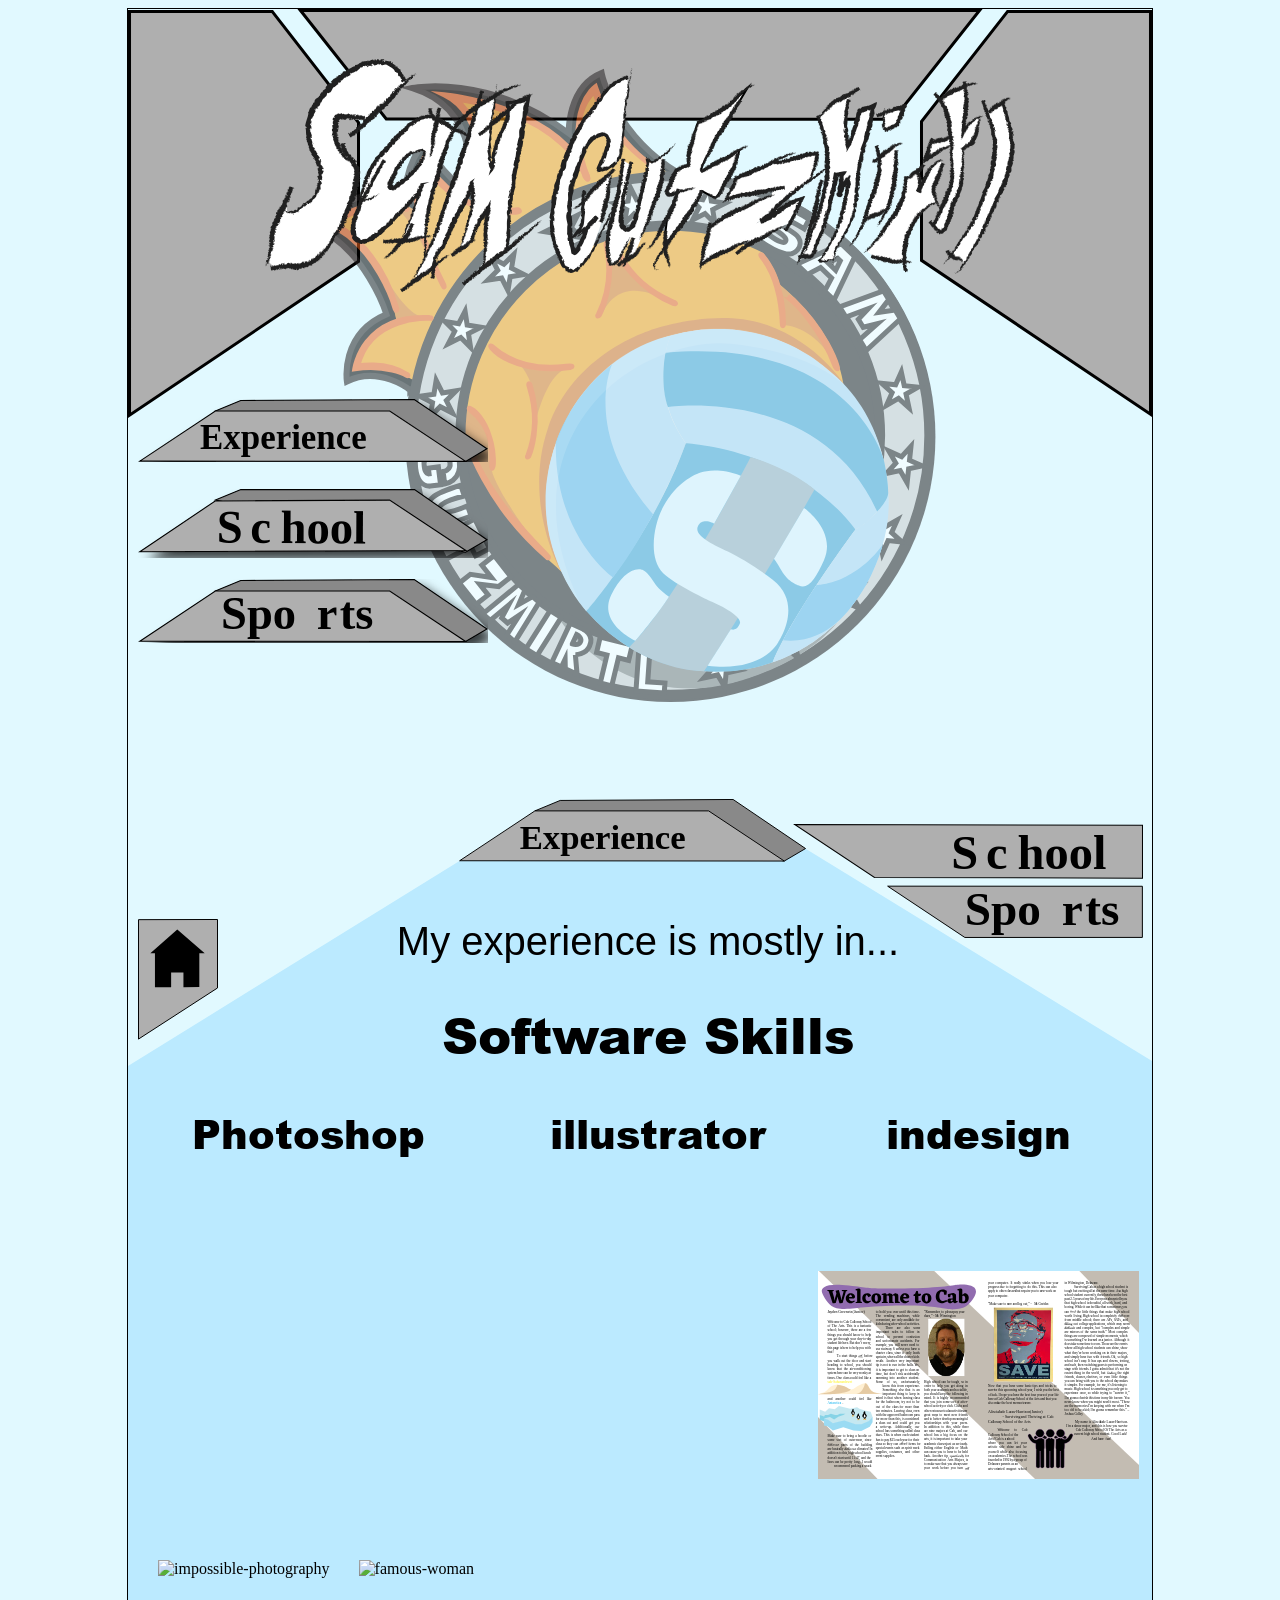
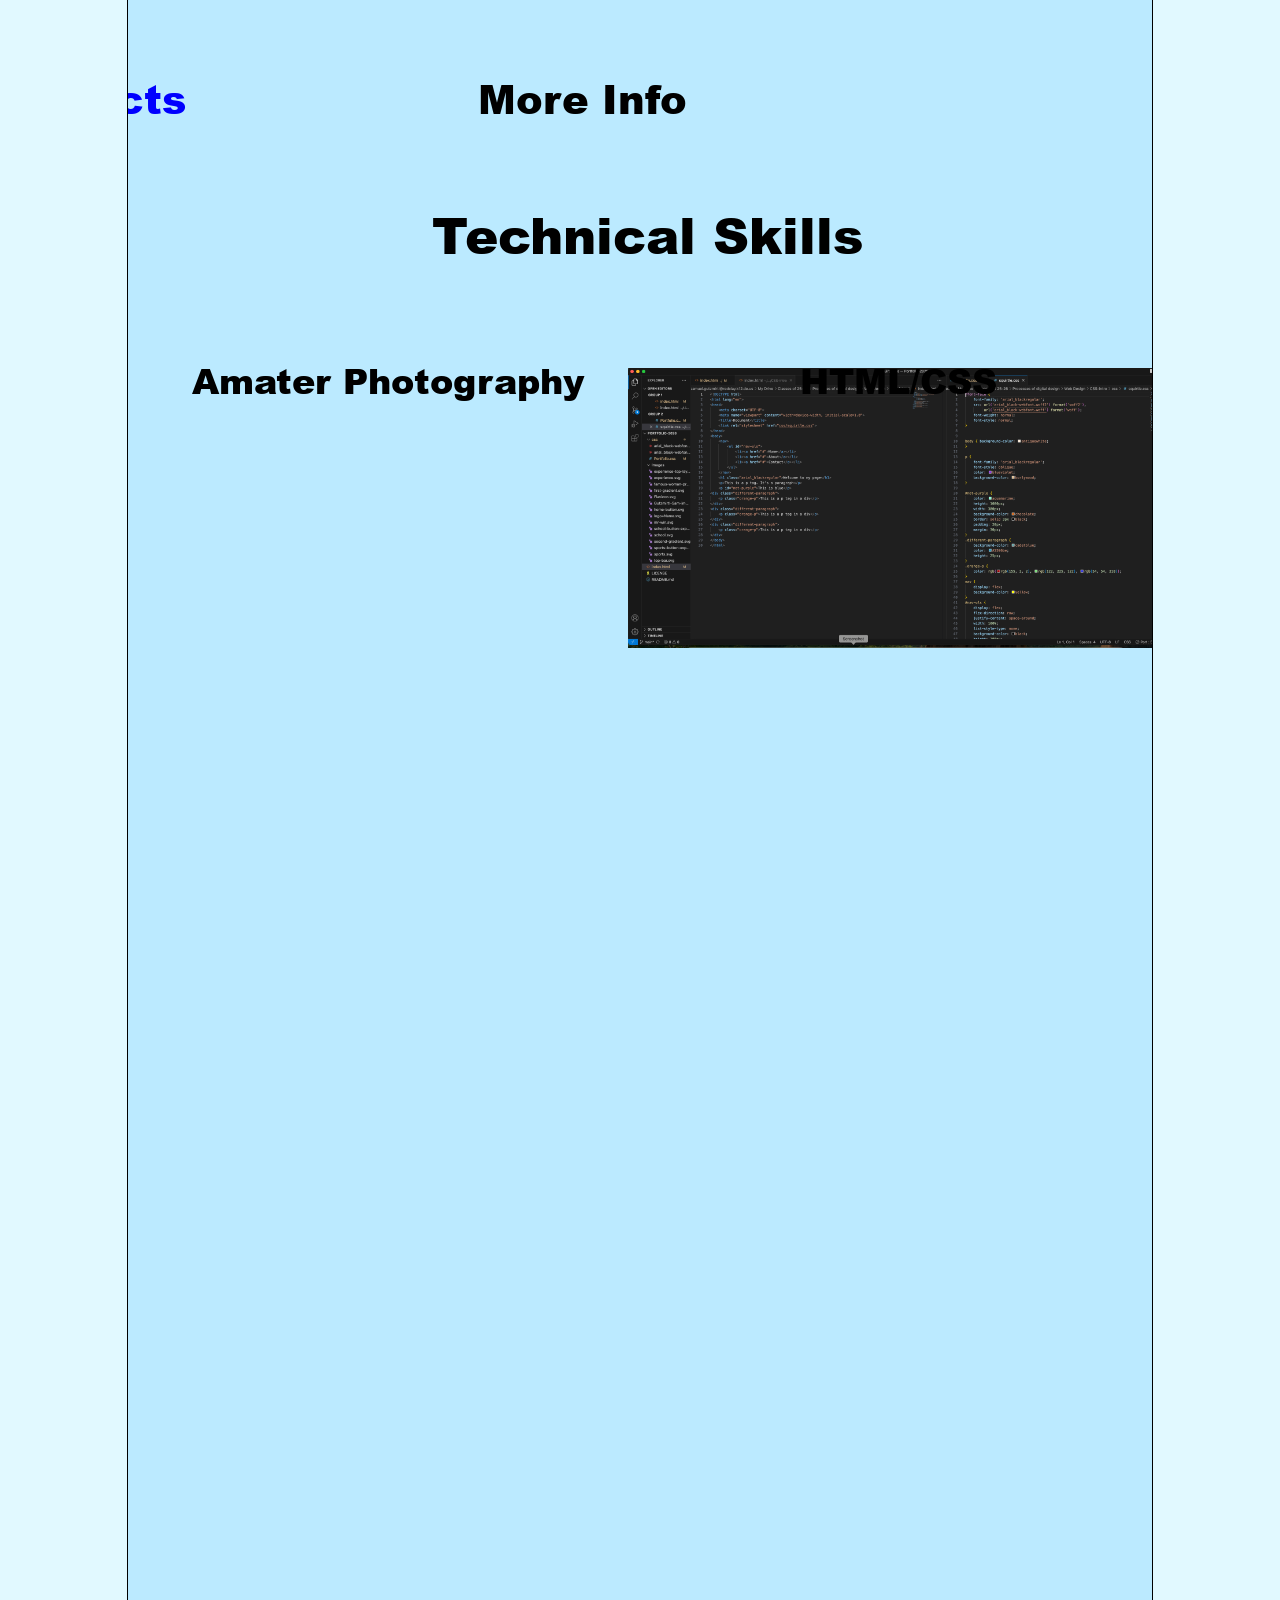
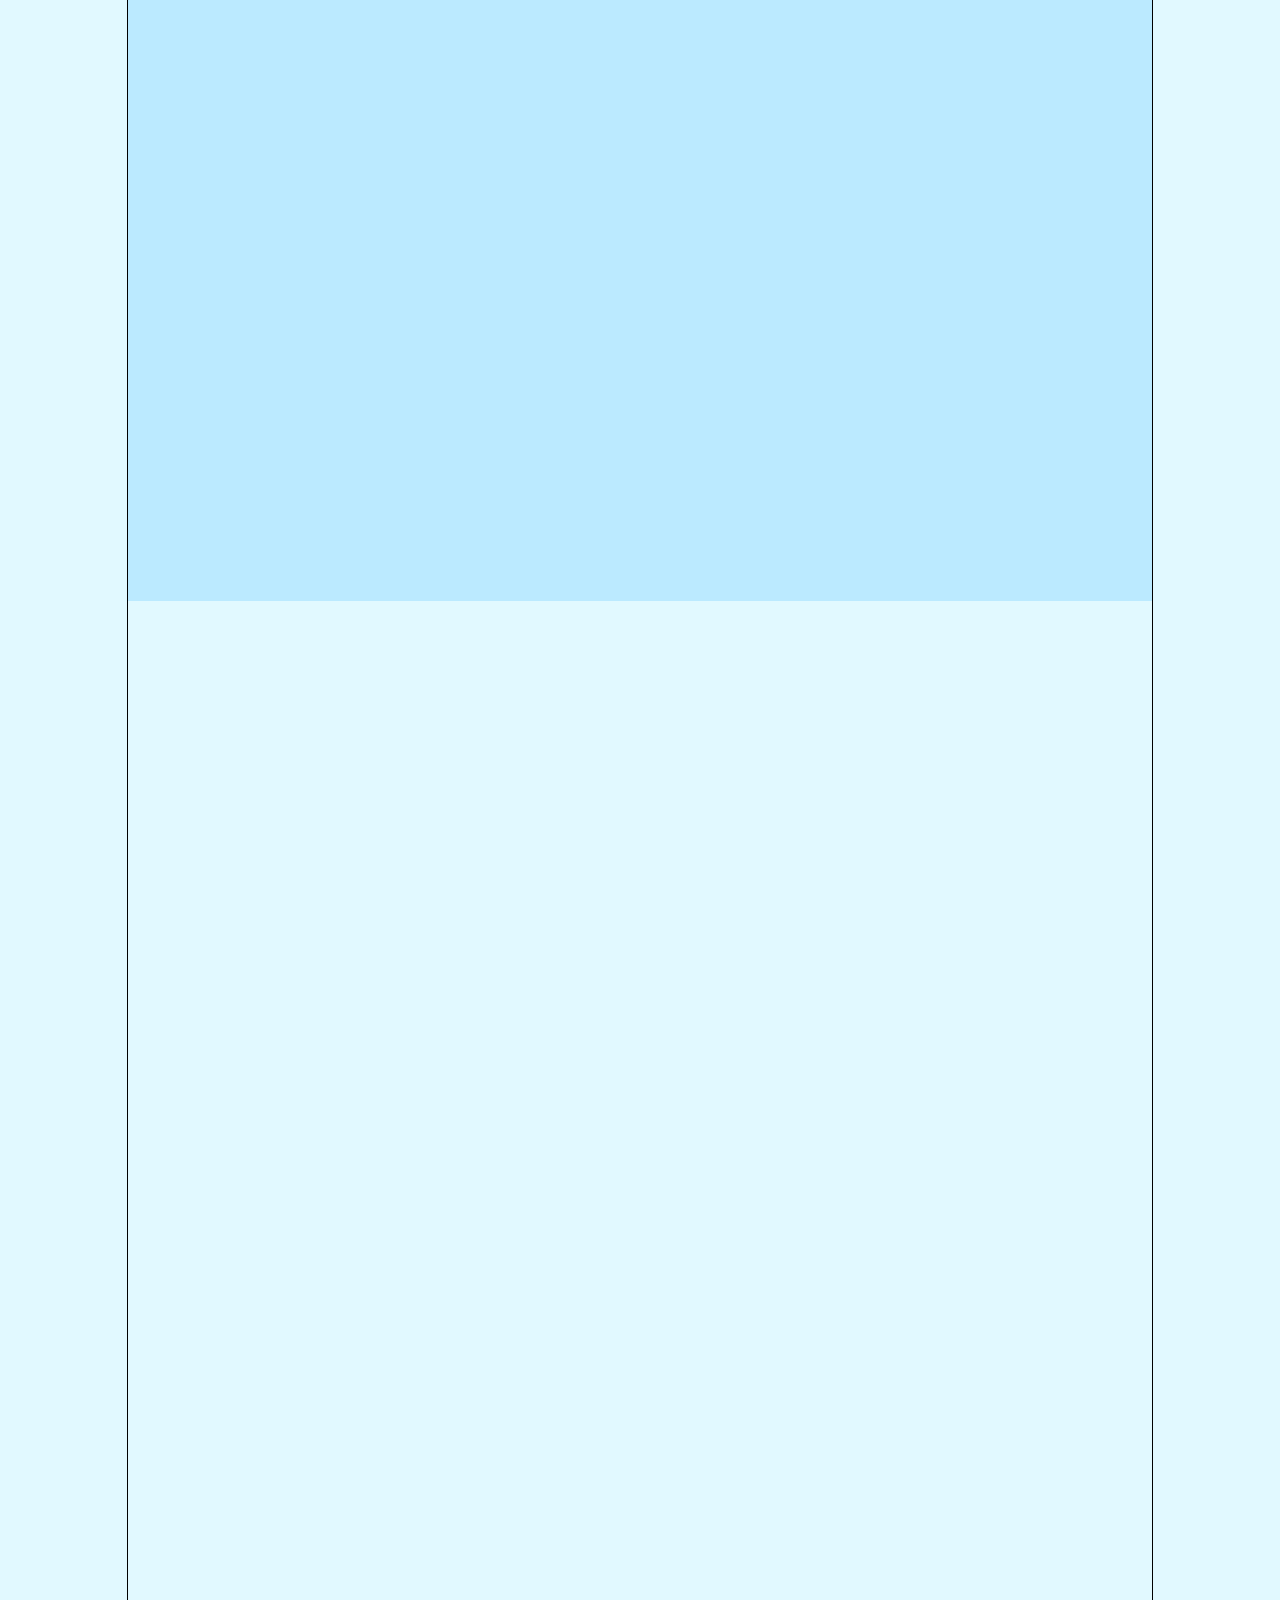
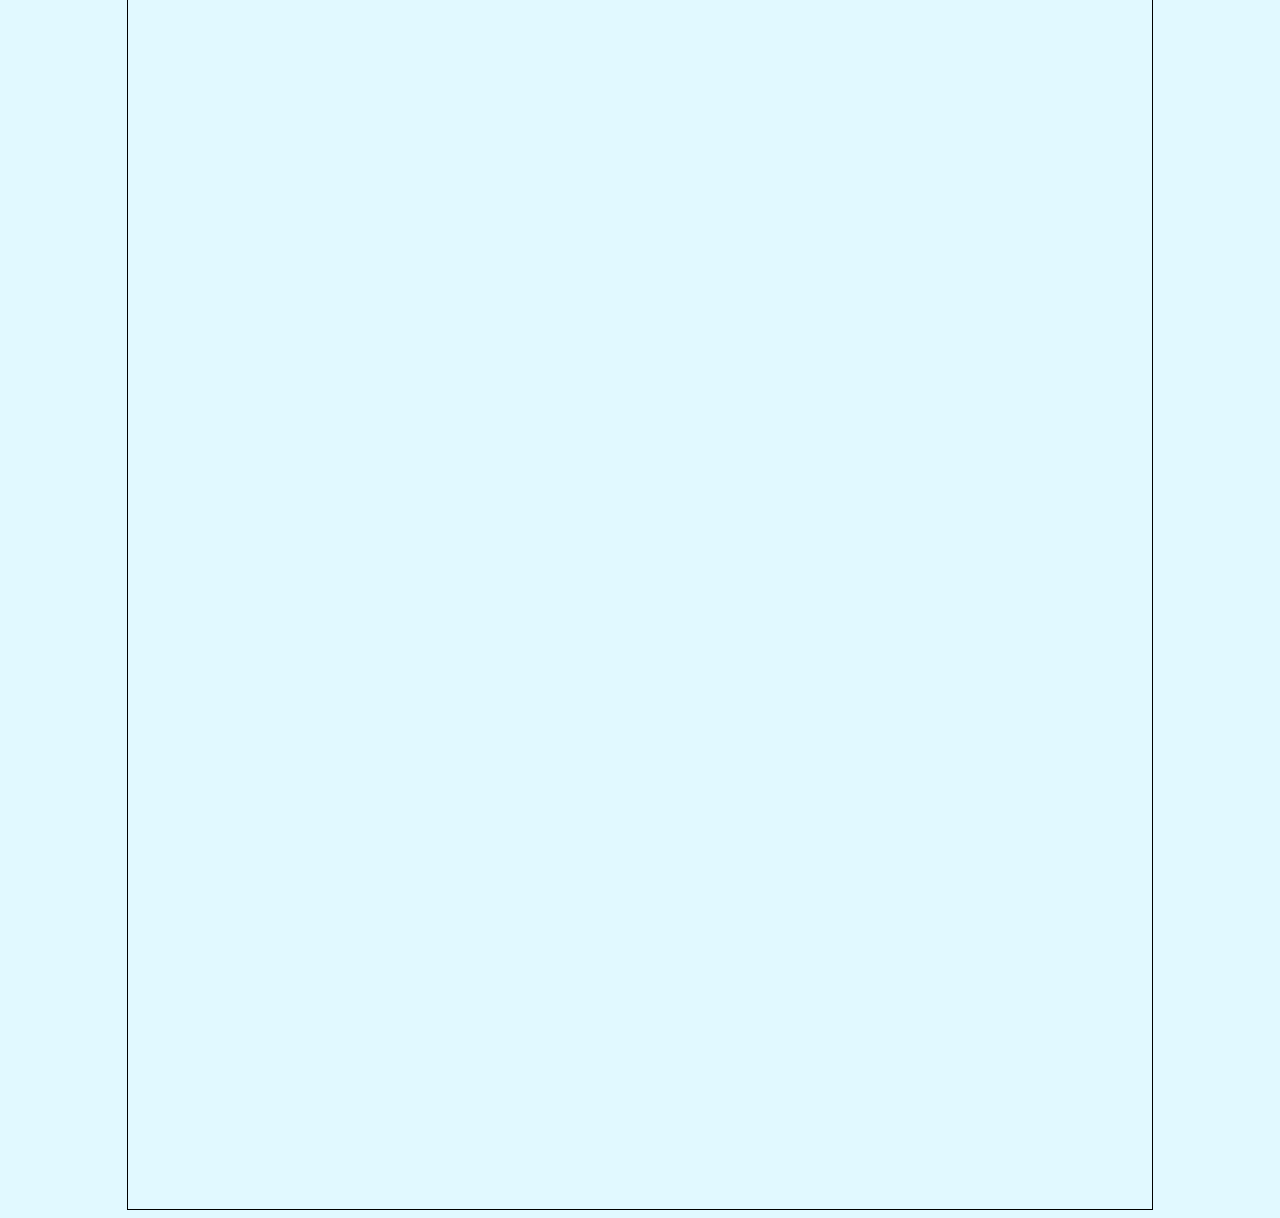
==== commit 31668494: "commit #11" ====
--- a/index.html
+++ b/index.html
@@ -68,9 +68,29 @@
             <h2 id="indesign-h2" class="Bold">
                 indesign
             </h2>
-            <img src="Images/Gutzmirtl-Sam-impossible-Photography-project-copy.psd.svg" alt="impossible-photography" id="impossible-photography">
-            <img src="Images/famous-woman-project.svg" alt="famous-woman" id="Famous-woman">
-            <img src="Images/mr-win.svg" alt="mr.win" id="mr.win">
+            <img src="Images/Gutzmirtl-Sam-impossible-Photography-project-copy.psd.svg" alt="impossible-photography" id="impossible-photography" title="Impossible Photography Project" >
+            <img src="Images/famous-woman-project.svg" alt="famous-woman" id="Famous-woman" title="Famous Woman Project">
+            <img src="Images/mr-win.svg" alt="mr.win" id="mr-win" title="Zine project">
+            <!-- NOT LINKED TO ANYTHING YET-->
+            <a href="" id="More-projects-button">
+                More Projects
+            </a>
+            <!-- NOT LINKED TO ANYTHING YET-->
+            <a href="" id="More-Info">
+                More Info
+            </a>
+            <h1 class="Bold" id="Technical-Skills">
+                Technical Skills
+            </h1>
+            <h2 class="Bold" id="Amater-Photography">
+                Amater Photography
+            </h2>
+            <h2 class="Bold" id="Html-css">
+                HTML/CSS
+            </h2>
+            <!-- not done -->
+            <img src="Images/Flowers.svg" alt="flower-img" id="Flowers">
+            <img src="Images/Screenshot-2026-06-03-at-8-43-03-AM.png" alt="Code-img" id="code-screenshot">
         </div>
     
     
--- a/css/Portfolio.css
+++ b/css/Portfolio.css
@@ -147,10 +147,69 @@
     margin-top: 300px;
     margin-left: 25px;
 }
-/* not done */
-#mr.win {
+#mr-win {
     height: 208px;
     width: auto;
-    margin-top: 300px;
-    margin-left: 25px;
+    left: 690px;
+    top: 470px;
+    position: absolute;
+}
+#More-projects-button {
+    font-family: 'arial_blackregular';
+    font-weight: 990;
+    font-size: 40px;      
+    color: #0000FF;        
+    text-decoration: none; 
+    margin-top: 870px;
+    margin-left: -600px;
+    position:absolute;
+}
+#More-Info {
+    font-family: 'arial_blackregular';
+    font-weight: 990;
+    font-size: 40px;    
+    text-decoration: none; 
+    margin-top: 870px; 
+    position:absolute;
+    color: #000000;  
+}
+#Technical-Skills {
+    font-family: 'arial_blackregular';
+    position: absolute;
+    top: 1000px;
+    left: 520px;
+    transform: translate(-50%, -50%);
+    z-index: 100; 
+    font-size: 50px
+}
+#Amater-Photography {
+    font-family: 'arial_blackregular';
+    position: absolute;
+    top: 1150px;
+    left: 260px;
+    transform: translate(-50%, -50%);
+    z-index: 100; 
+    font-size: 35px
+}
+#Html-css {
+    font-family: 'arial_blackregular';
+    position: absolute;
+    top: 1150px;
+    left: 770px;
+    transform: translate(-50%, -50%);
+    z-index: 100; 
+    font-size: 35px
+}
+/* Not done */
+#Flowers {
+    height: 383px;
+    width: auto;
+    margin-top: 390px;
+    margin-left: 30px;  
+}
+#code-screenshot {
+    height: 280px;
+    width: auto;
+    margin-top: 390px;
+    margin-left: 500px;
 }
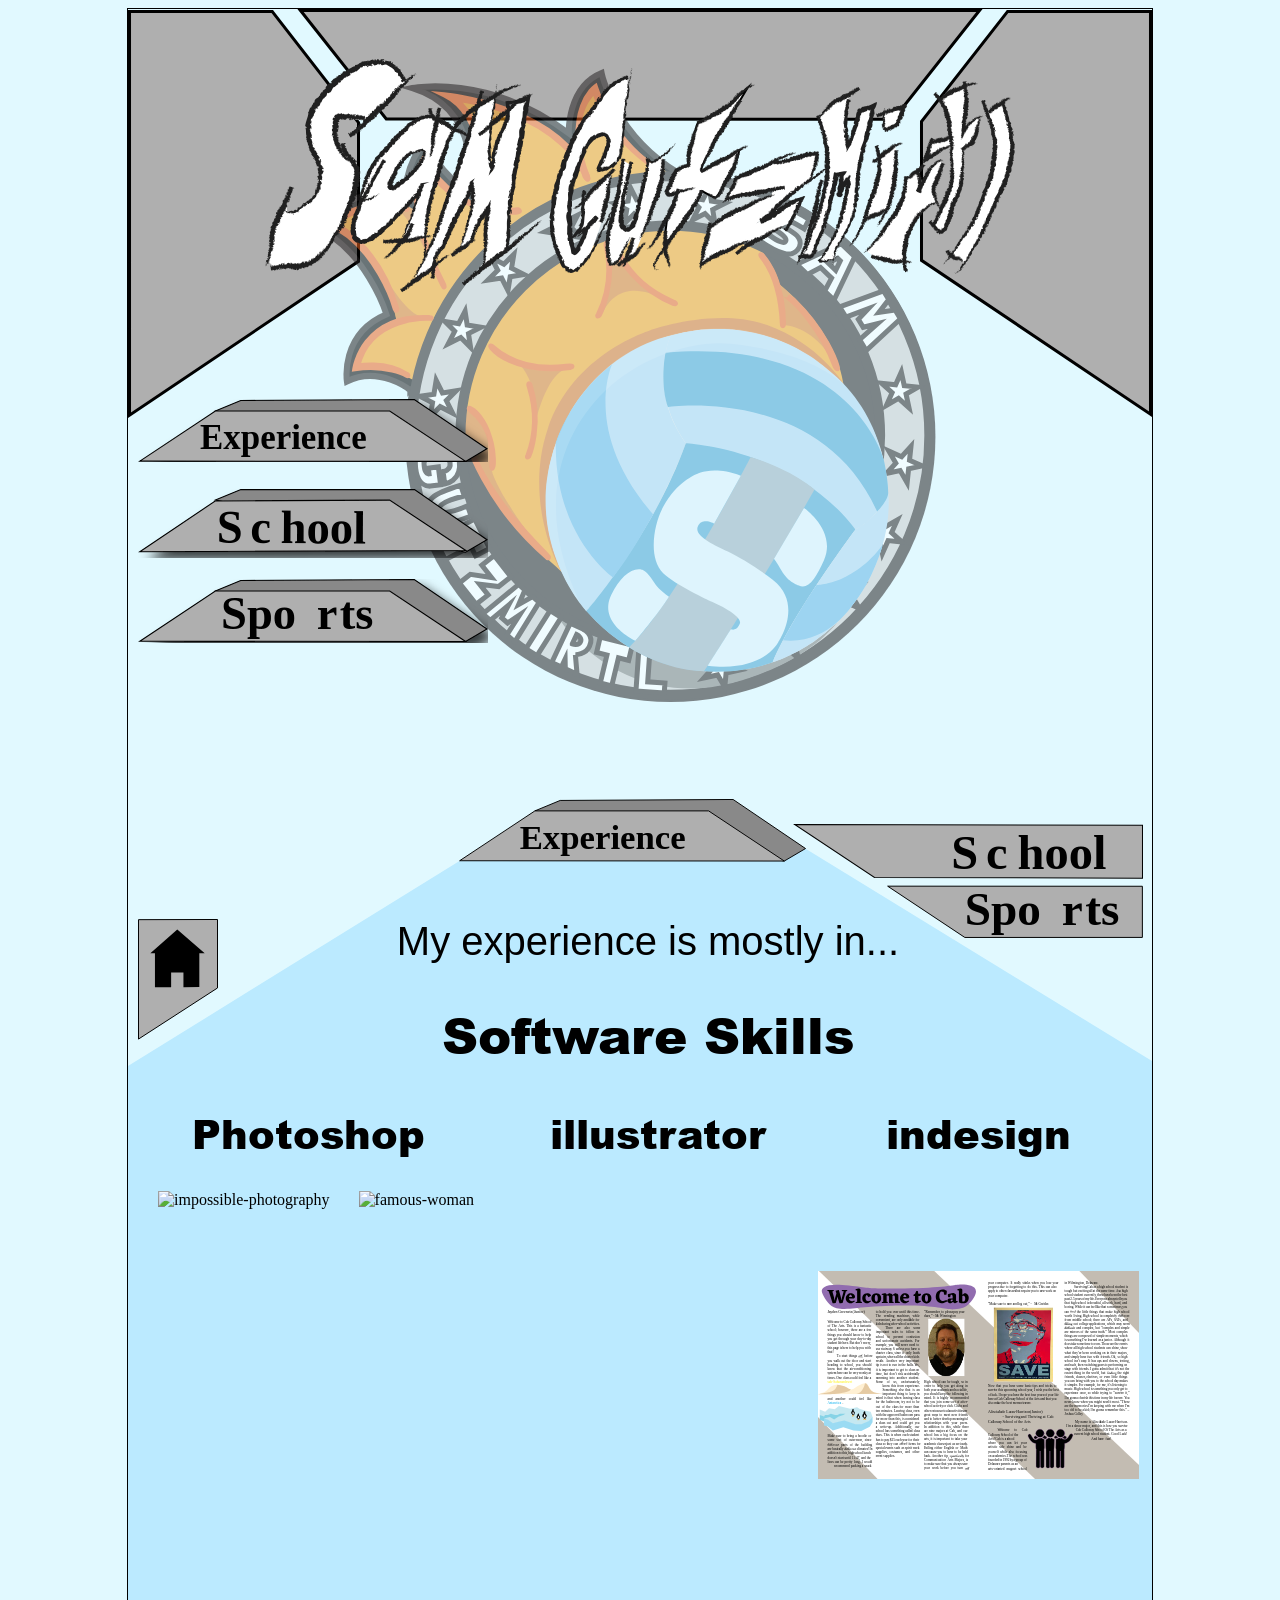
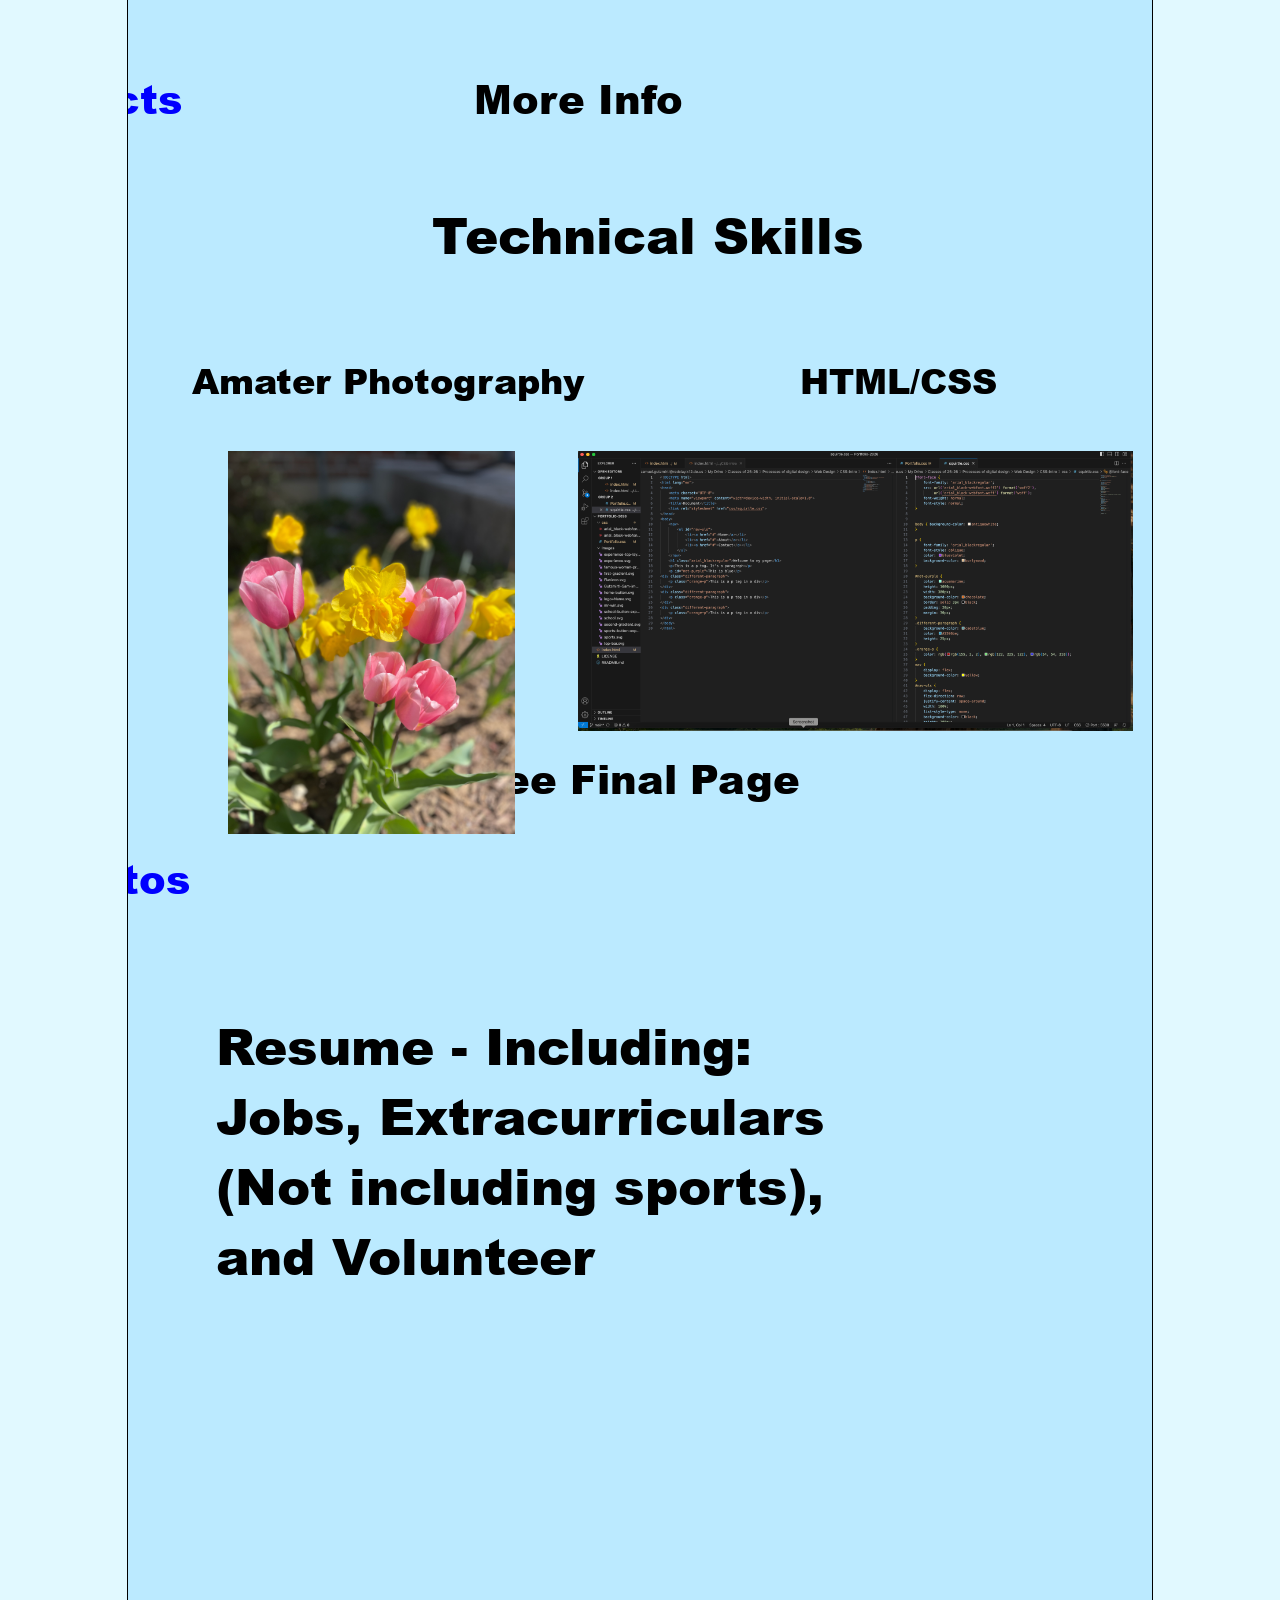
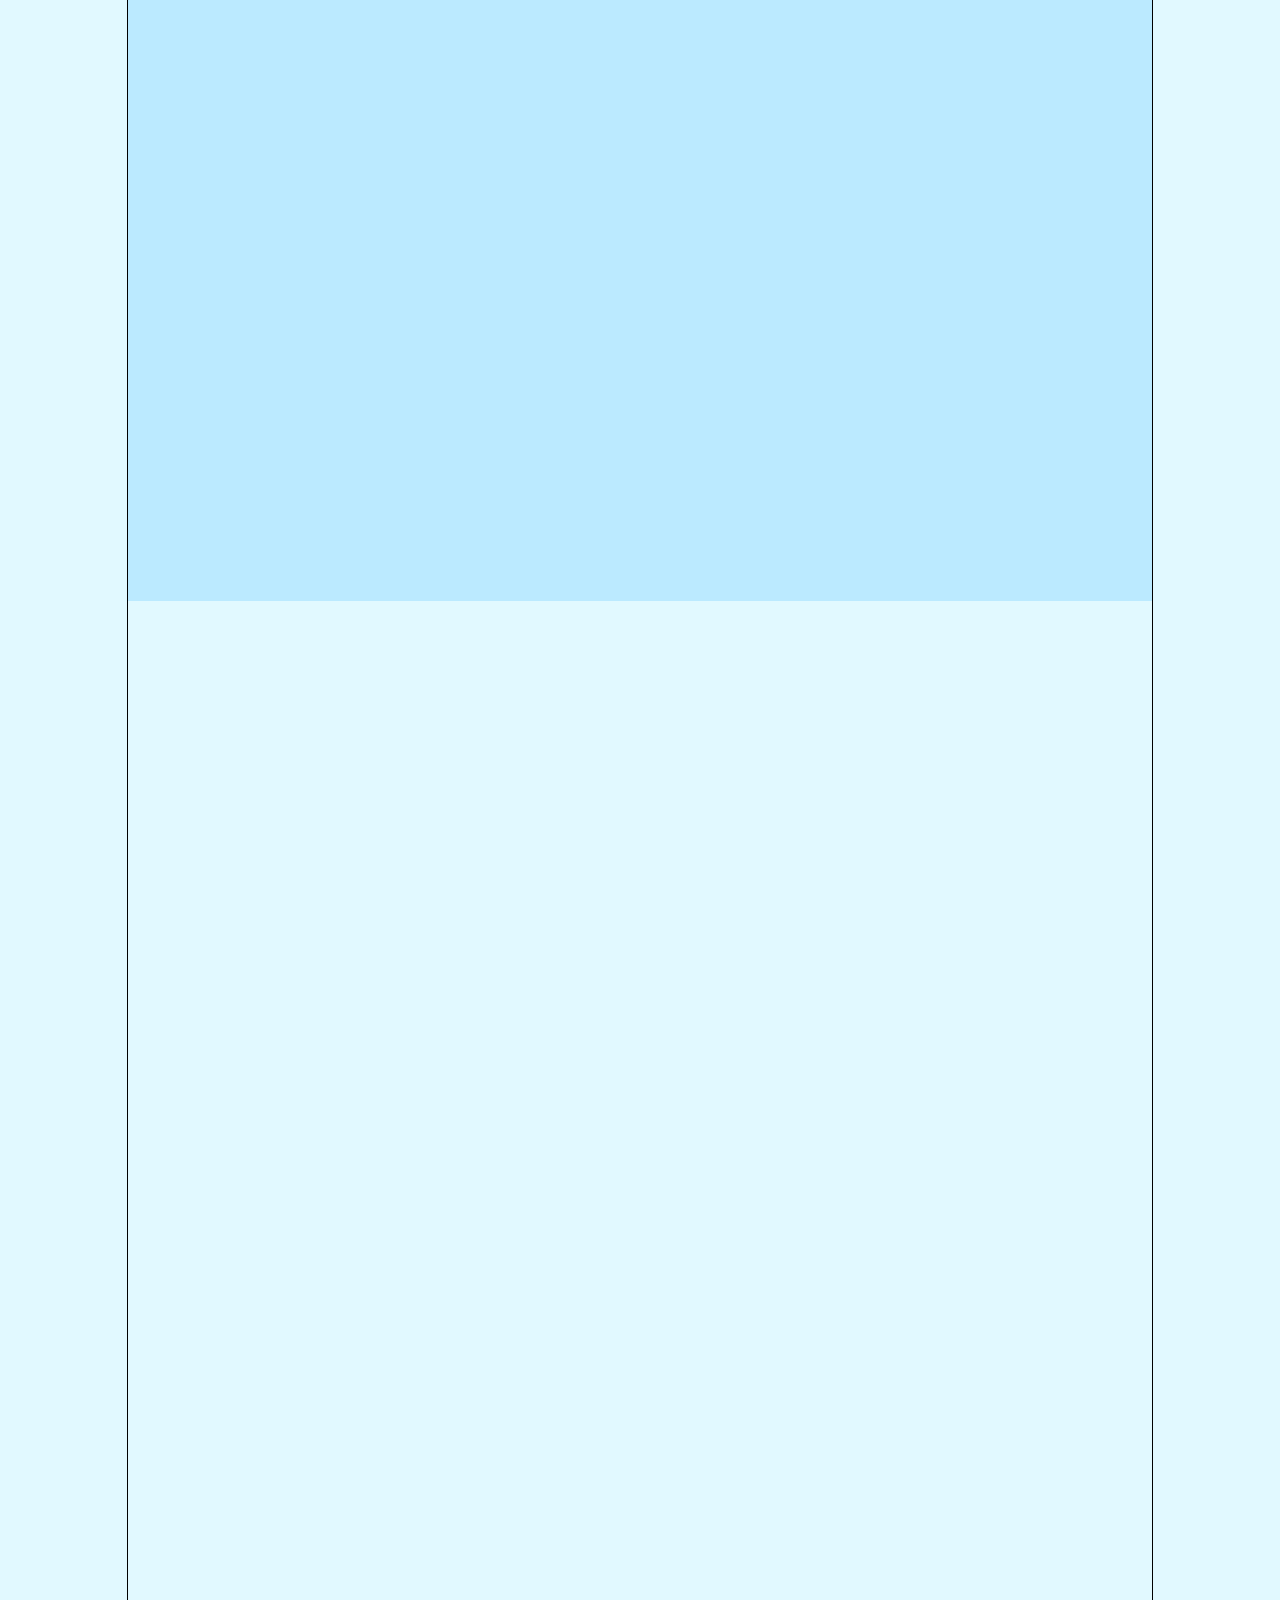
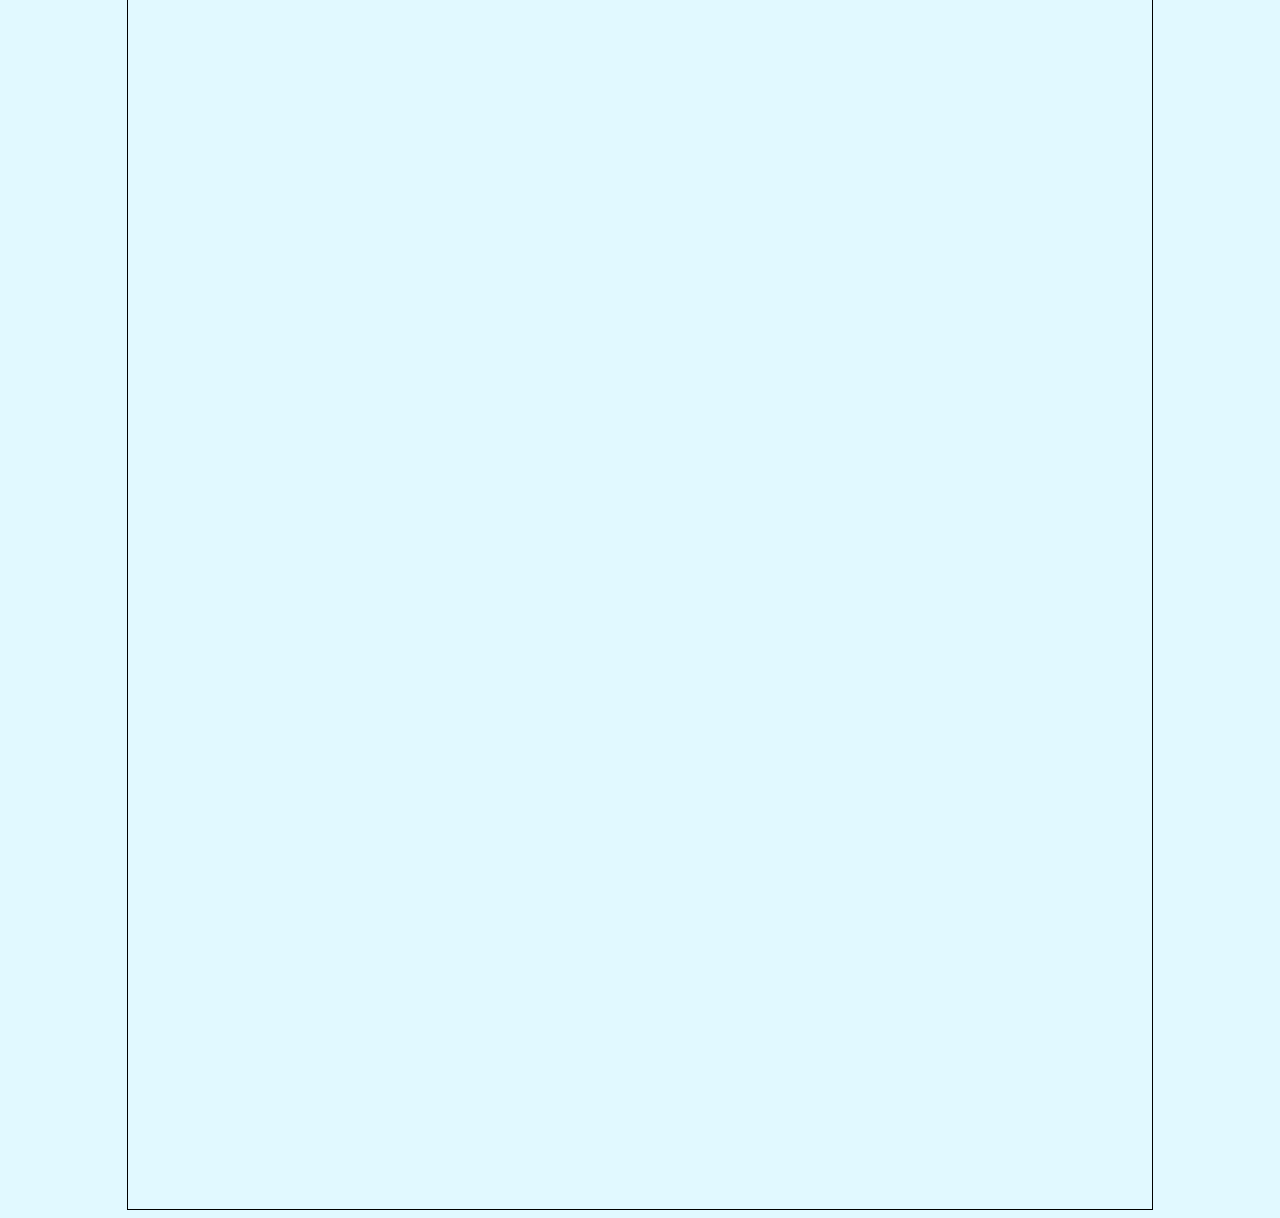
==== commit d7bbd4db: "commit #12" ====
--- a/index.html
+++ b/index.html
@@ -89,8 +89,20 @@
                 HTML/CSS
             </h2>
             <!-- not done -->
-            <img src="Images/Flowers.svg" alt="flower-img" id="Flowers">
+            <img src="Images/new-flowers.jpg" alt="flower-img" id="Flowers-pic">
             <img src="Images/Screenshot-2026-06-03-at-8-43-03-AM.png" alt="Code-img" id="code-screenshot">
+            <!-- NOT LINKED TO ANYTHING YET-->
+            <a href="" id="More-Photos">
+                More Photos
+            </a>
+            <!-- NOT LINKED TO ANYTHING YET-->
+            <a href="" id="See-Final-Page">
+                See Final Page
+            </a>
+            <p id="Resume-words">
+                Resume - Including: Jobs, Extracurriculars (Not including sports), and Volunteer
+            </p>
+        
         </div>
     
     
--- a/css/Portfolio.css
+++ b/css/Portfolio.css
@@ -200,16 +200,47 @@
     z-index: 100; 
     font-size: 35px
 }
-/* Not done */
-#Flowers {
+#Flowers-pic {
     height: 383px;
     width: auto;
-    margin-top: 390px;
-    margin-left: 30px;  
+    position: absolute;
+    z-index: 100;
+    top: 1250px; 
+    left: 100px; 
 }
 #code-screenshot {
     height: 280px;
     width: auto;
-    margin-top: 390px;
-    margin-left: 500px;
+    position: absolute;
+    z-index: 150;
+    top: 1250px;
+    left: 450px;
+}
+#More-Photos {
+    font-family: 'arial_blackregular';
+    font-weight: 990;
+    font-size: 40px;      
+    color: #0000FF;        
+    text-decoration: none; 
+    margin-top: 1650px;
+    margin-left: -560px;
+    position:absolute;
+}
+#See-Final-Page {
+    font-family: 'arial_blackregular';
+    font-weight: 990;
+    font-size: 40px;    
+    text-decoration: none; 
+    margin-top: 1550px; 
+    position:absolute;
+    color: #000000; 
+}
+#Resume-words {
+    font-family: 'arial_blackregular';
+    position: absolute;
+    top: 1900px;
+    left: 400px;
+    transform: translate(-50%, -50%);
+    z-index: 100; 
+    font-size: 50px
 }
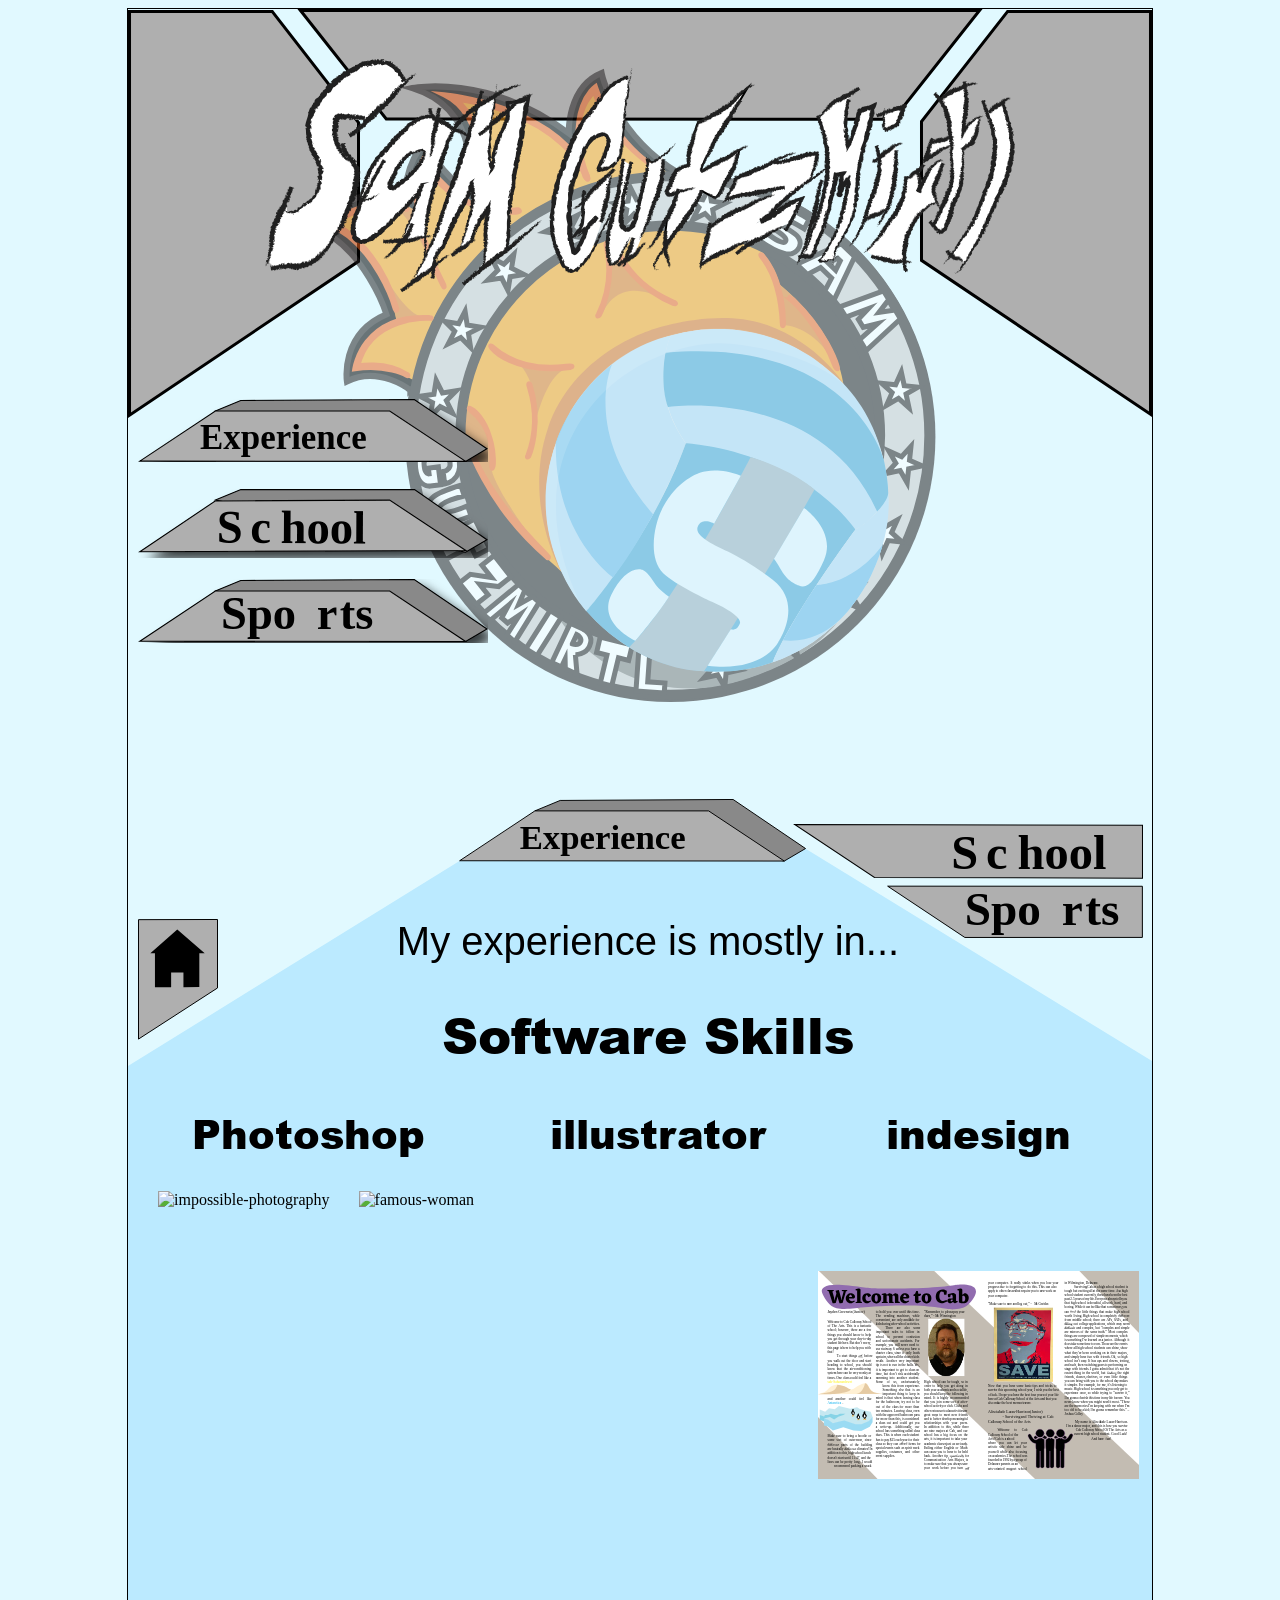
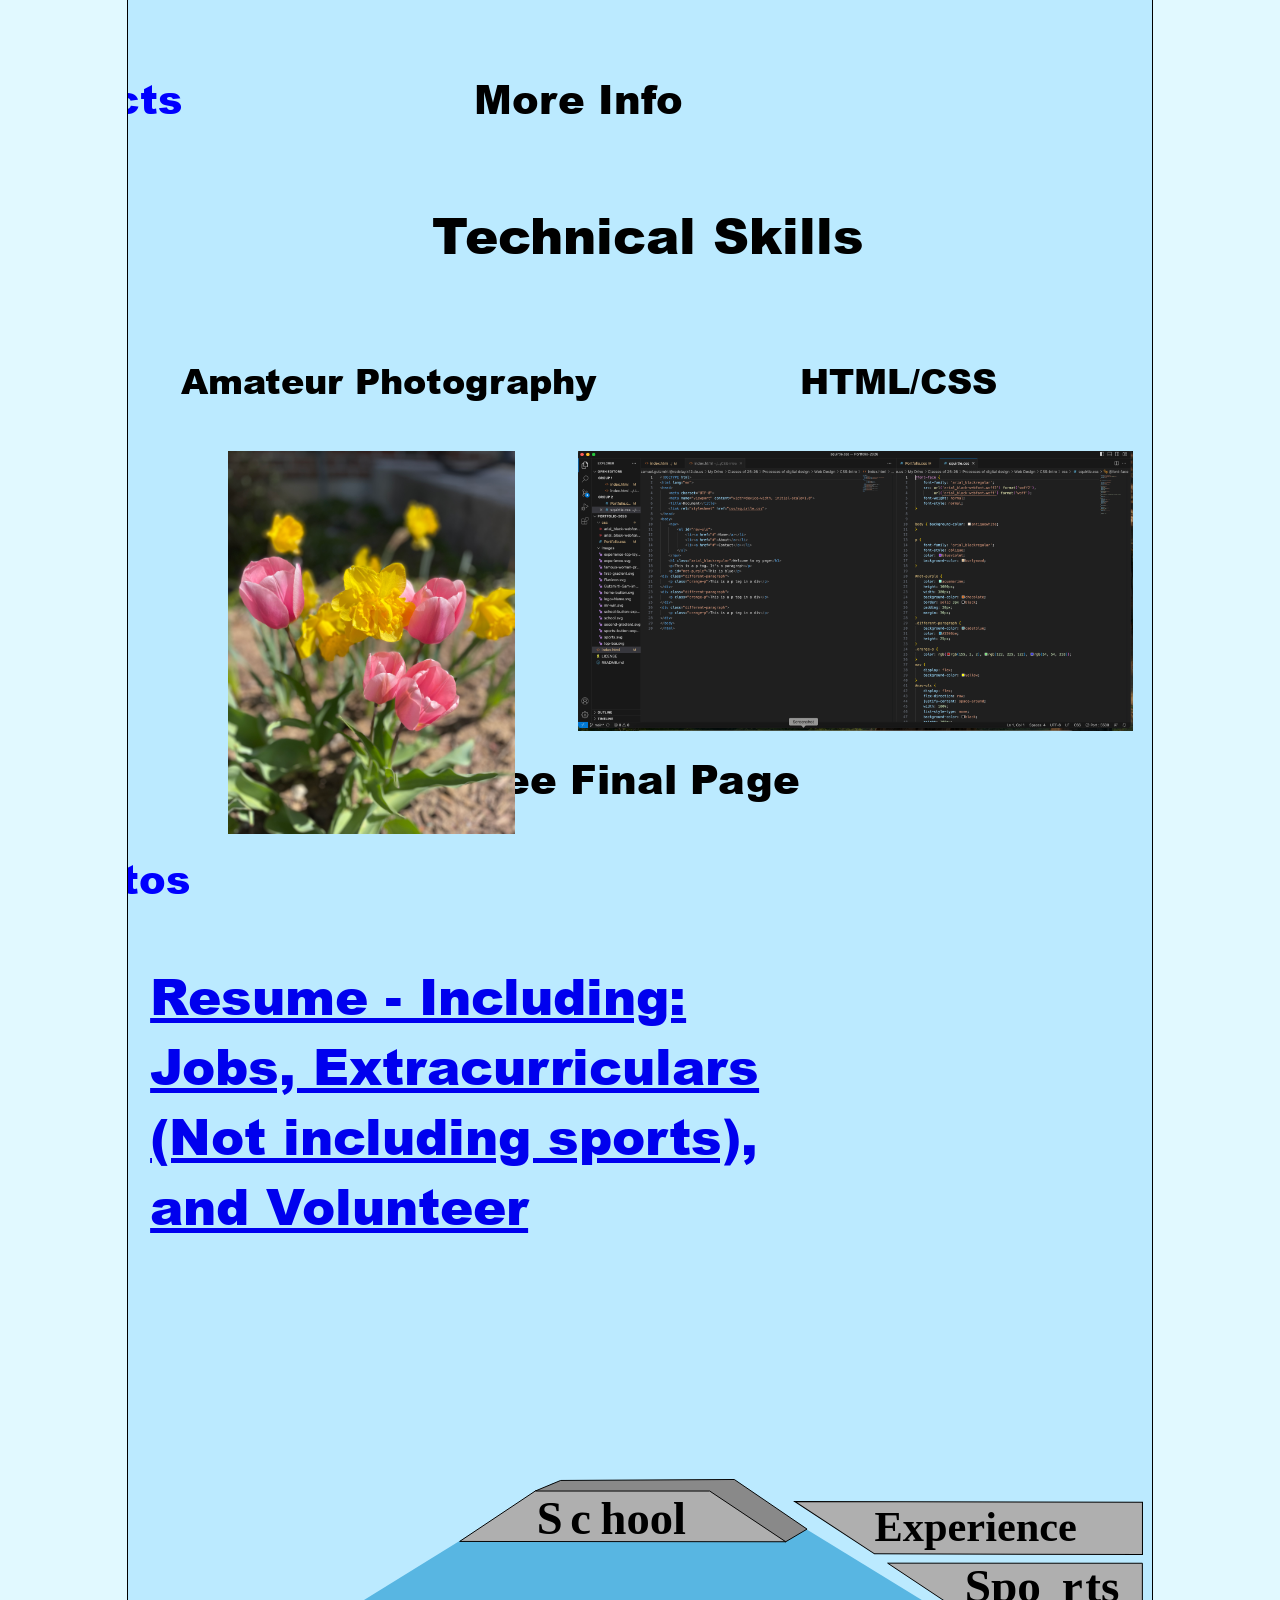
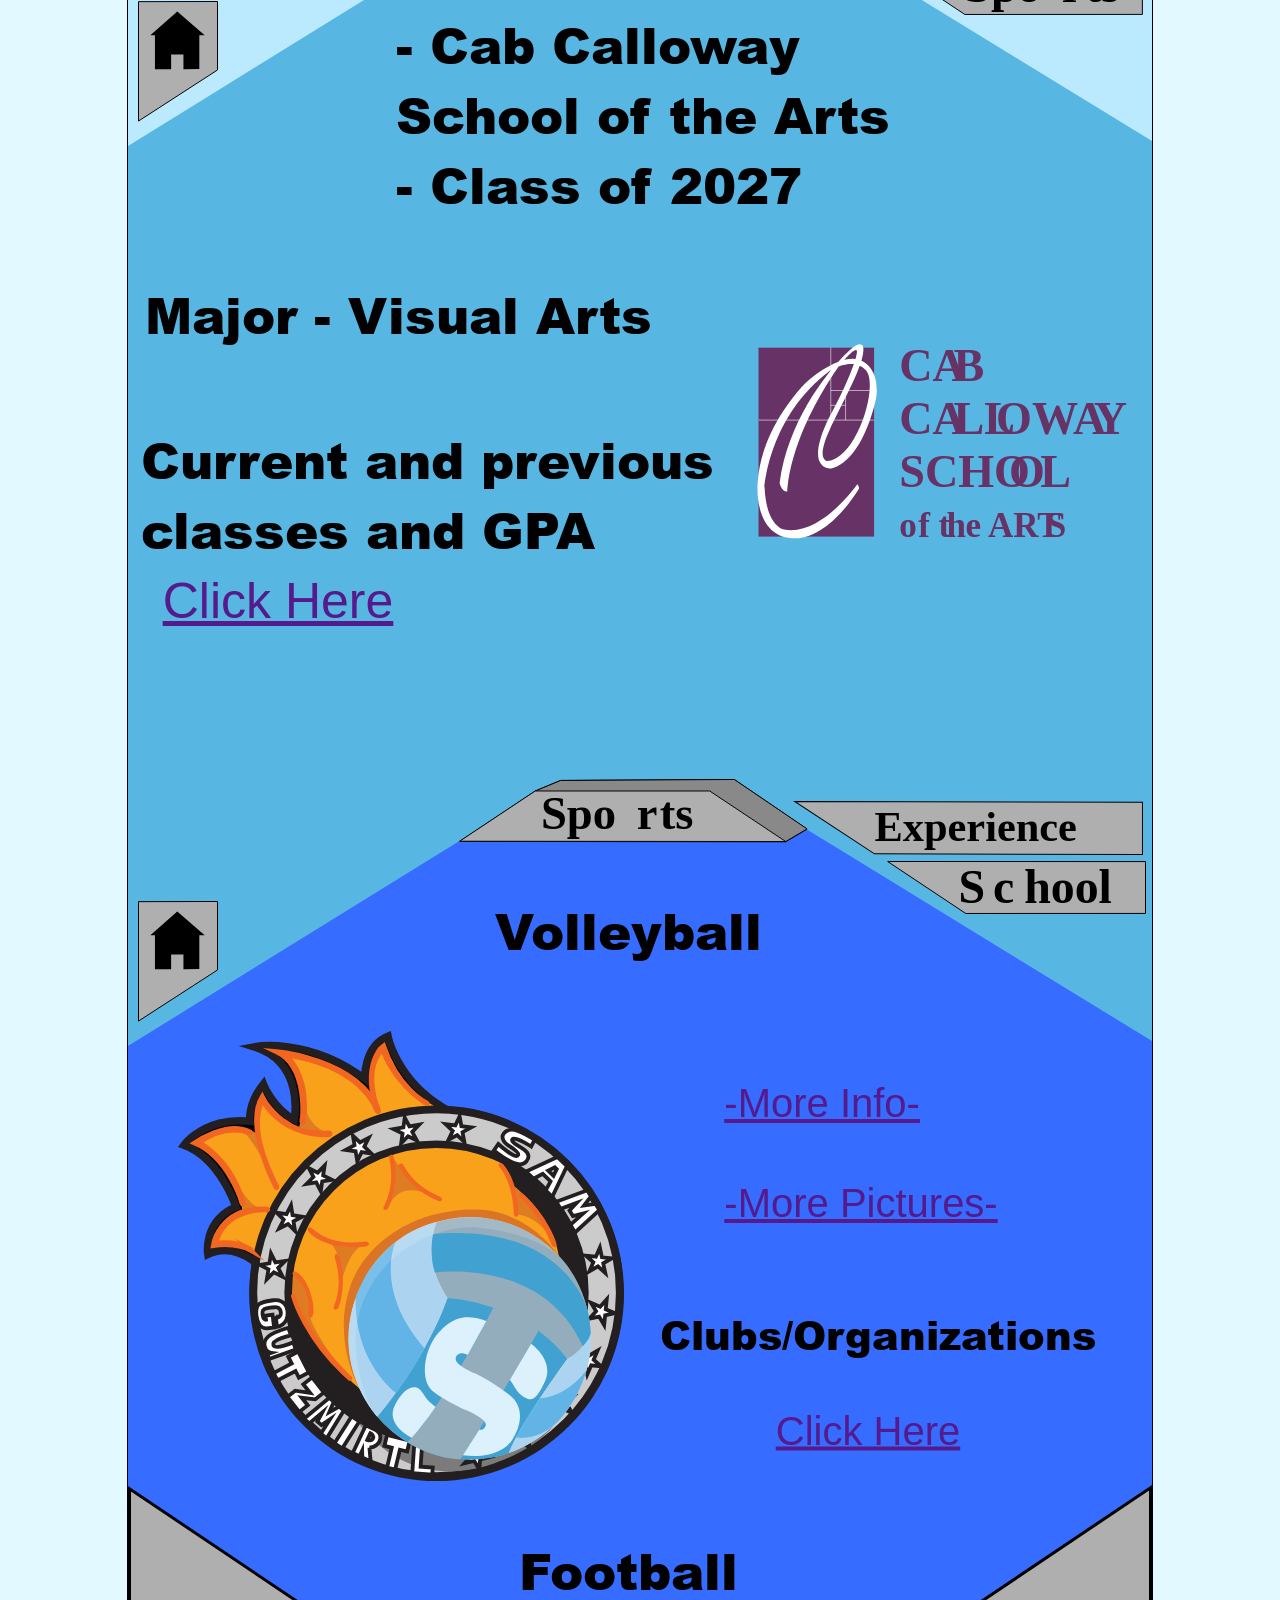
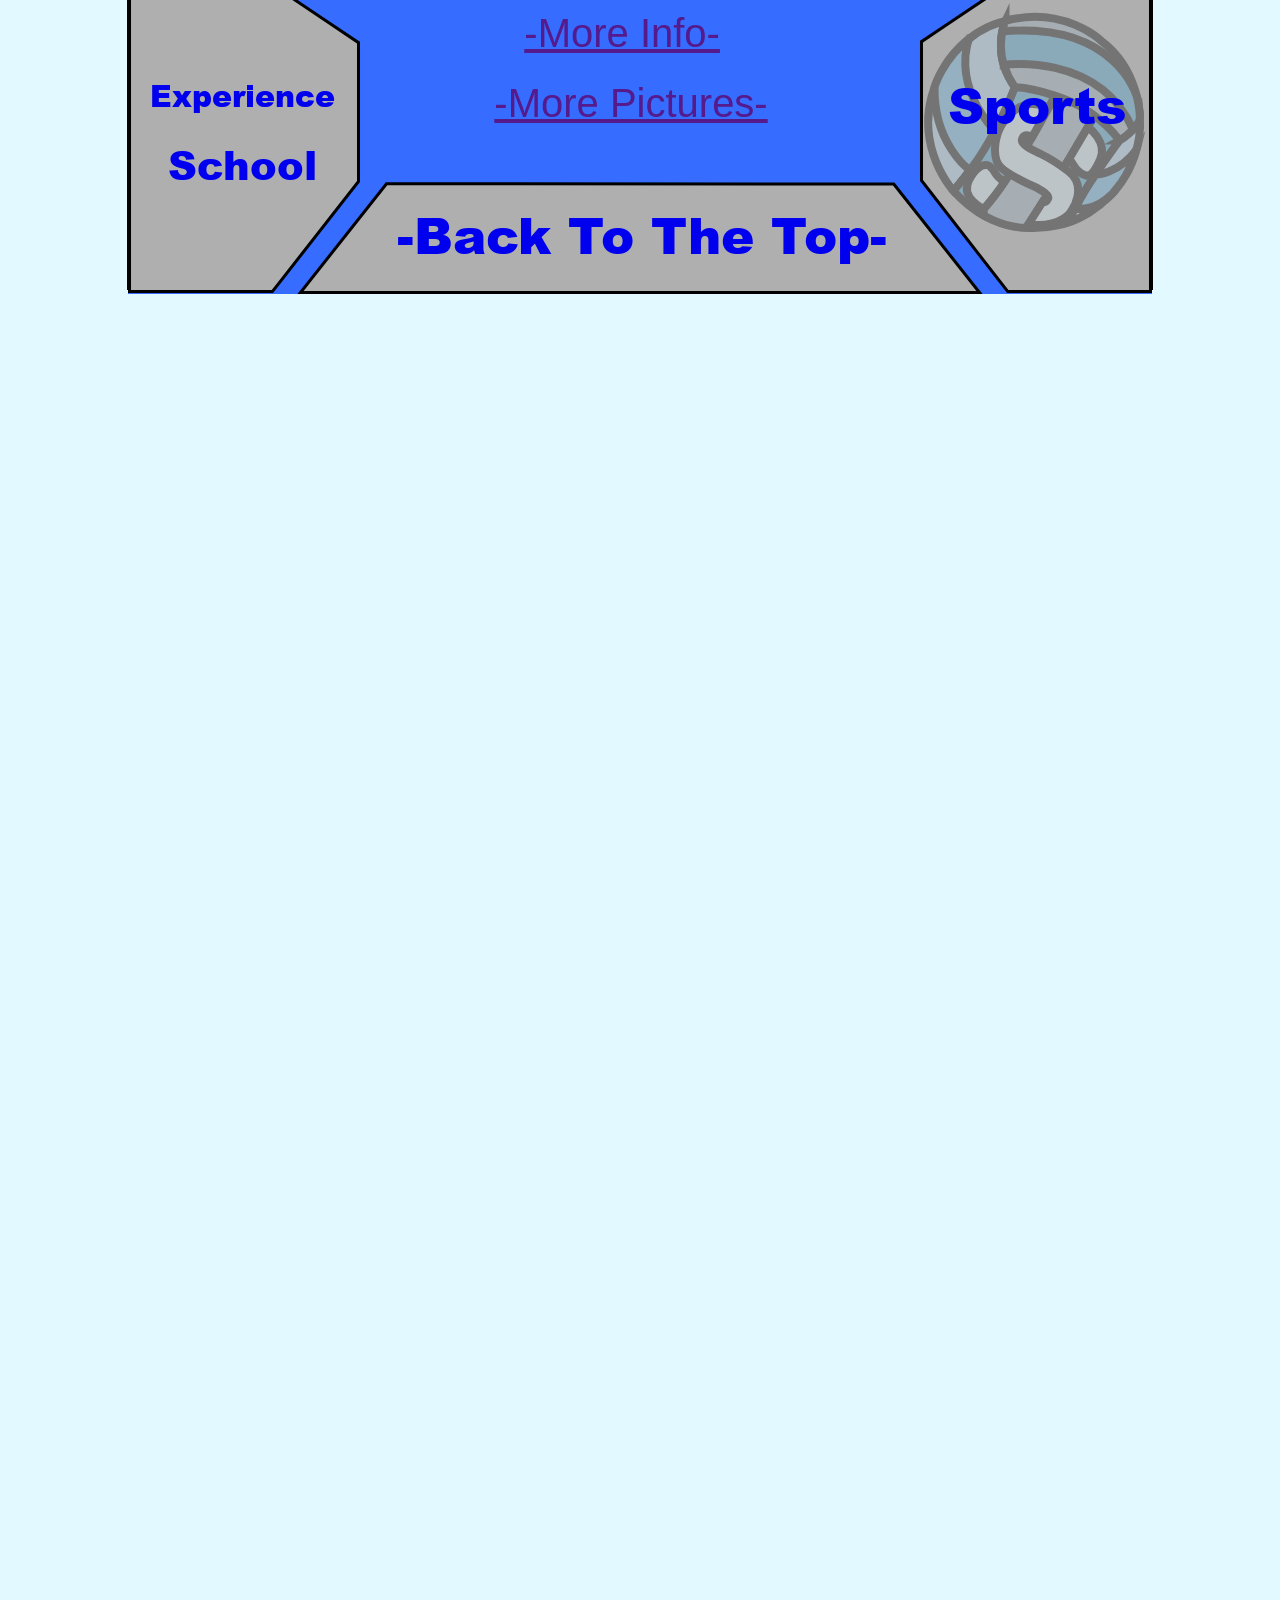
==== commit 933e450d: "final commit" ====
--- a/index.html
+++ b/index.html
@@ -4,23 +4,19 @@
     <meta charset="UTF-8">
     <meta name="viewport" content="width=device-width, initial-scale=1.0">
     <link rel="stylesheet" href="css/Portfolio.css">
-    <!-- link to flavicon -->
-    <link rel="icon" type="image/svg+ml" href="Images/Flavicon.svg">
+    <link rel="icon" type="image/svg+xml" href="Images/Flavicon.svg">
     <title>Sam Gutzmirtl's Portfolio</title>
-
 </head>
 <body>
     <div id="main-container">
-        <!-- top boxes -->
         <div id="three-top-boxes">
-               <img src="Images/top-bar.svg" alt="top-bar" width="1024px">
-        </div>
-    <!-- logo and name lettering -->
+            <img src="Images/top-bar.svg" alt="top-bar" width="1024px">
+        </div>
+
         <div id="main-logoandname">
             <img src="Images/logo+Name.svg" alt="logoandname">
         </div>
-<!-- fix the shadows by fixing the images in adobe then reexporting -->
-        <!-- top 3 navs -->
+
         <div id="first-navigation">
             <nav id="experience-button">
                 <a href="#experience-top-layer-id" class="button">
@@ -28,32 +24,39 @@
                 </a>
             </nav>
             <nav id="school-button">
+                <a href="#school-top-layer">
                     <img src="Images/school.svg" alt="school-button">
+                </a>
             </nav>  
             <nav id="sports-button">
-                <img src="Images/sports.svg" alt="sports">
+                <a href="#sports-top-layer">
+                    <img src="Images/sports.svg" alt="sports">
+                </a>
             </nav>
         </div>
-    <!-- Experience level nav-->
+
         <div id="experience-top-layer-id">
-                <img src="Images/experience-top-layer.svg" alt="experience-top-layer">
-        </div>
-    <!-- nav on the top of experience -->
+            <img src="Images/experience-top-layer.svg" alt="experience-top-layer">
+        </div>
+
         <div id="home-button">
             <a href="#three-top-boxes" class="button">
                 <img src="Images/home-button.svg" alt="homebutton-experience-level">
             </a>
         </div>
         <div id="school-button-LEVEL-experience">
-            <img src="Images/school-button-experience-level.svg" alt="schoolbutton-experience-level">
+            <a href="#school-top-layer">
+                <img src="Images/school-button-experience-level.svg" alt="schoolbutton-experience-level">
+            </a>
         </div>
         <div id="sports-button-LEVEL-experience">
-            <img src="Images/sports-button-experience-level.svg" alt="sportsbutton-experience-level">
-        </div>
-    <!-- big blue experience level -->
+            <a href="#sports-top-layer">
+                <img src="Images/sports-button-experience-level.svg" alt="sportsbutton-experience-level">
+            </a>
+        </div>
+
         <div class="hexagon">
-            <!-- info of experience level -->
-            <p id="first-ptag" class="Not-bold" style="font-family: Arial, Helvetica, sans-serif; ">
+            <p id="first-ptag" class="Not-bold" style="font-family: Arial, Helvetica, sans-serif;">
                 My experience is mostly in...
             </p>
             <h1 id="software-Ptag" class="Bold">
@@ -68,52 +71,140 @@
             <h2 id="indesign-h2" class="Bold">
                 indesign
             </h2>
-            <img src="Images/Gutzmirtl-Sam-impossible-Photography-project-copy.psd.svg" alt="impossible-photography" id="impossible-photography" title="Impossible Photography Project" >
+            <img src="Images/Gutzmirtl-Sam-impossible-Photography-project-copy.psd.svg" alt="impossible-photography" id="impossible-photography" title="Impossible Photography Project">
             <img src="Images/famous-woman-project.svg" alt="famous-woman" id="Famous-woman" title="Famous Woman Project">
             <img src="Images/mr-win.svg" alt="mr.win" id="mr-win" title="Zine project">
-            <!-- NOT LINKED TO ANYTHING YET-->
-            <a href="" id="More-projects-button">
+            
+            <a href="Projects-info.html" id="More-projects-button">
                 More Projects
             </a>
-            <!-- NOT LINKED TO ANYTHING YET-->
             <a href="" id="More-Info">
                 More Info
             </a>
+
             <h1 class="Bold" id="Technical-Skills">
                 Technical Skills
             </h1>
-            <h2 class="Bold" id="Amater-Photography">
-                Amater Photography
+            <h2 class="Bold" id="Amateur-Photography">
+                Amateur Photography
             </h2>
             <h2 class="Bold" id="Html-css">
                 HTML/CSS
             </h2>
-            <!-- not done -->
             <img src="Images/new-flowers.jpg" alt="flower-img" id="Flowers-pic">
             <img src="Images/Screenshot-2026-06-03-at-8-43-03-AM.png" alt="Code-img" id="code-screenshot">
-            <!-- NOT LINKED TO ANYTHING YET-->
+            
             <a href="" id="More-Photos">
                 More Photos
             </a>
-            <!-- NOT LINKED TO ANYTHING YET-->
             <a href="" id="See-Final-Page">
                 See Final Page
             </a>
-            <p id="Resume-words">
+            
+            <a href="resume.html" id="Resume-words">
                 Resume - Including: Jobs, Extracurriculars (Not including sports), and Volunteer
-            </p>
-        
-        </div>
-    
-    
-
-
-    
-
-
-
-
-
+            </a>
+        </div>
+
+        <div id="home-button-2">
+            <a href="#three-top-boxes" class="button">
+                <img src="Images/home-button.svg" alt="homebutton-experience-level">
+            </a>
+        </div>
+        <div id="experience-button-school-layer">
+            <a href="#experience-top-layer-id">
+                <img src="Images/experience-button.svg" alt="schoolbutton-experience-level">
+            </a>
+        </div>
+        <div id="sports-button-LEVEL-school">
+            <a href="#sports-top-layer">
+                <img src="Images/sports-button-experience-level.svg" alt="sportsbutton-experience-level">
+            </a>
+        </div>
+        <div id="school-top-layer">
+            <img src="Images/School-top.svg" alt="school-top-layer">
+        </div>
+
+        <div class="second-hexagon">
+            <h1 id="Class-27">
+                - Cab Calloway School of the Arts - Class of 2027
+            </h1>
+            <h1 id="Major">
+                Major - Visual Arts
+            </h1>
+            <h1 id="gpa">
+                Current and previous classes and GPA 
+            </h1>
+            <a href="" id="Click-Here" style="font-family: Arial, Helvetica, sans-serif;">
+                Click Here
+            </a>
+            <img src="Images/SVG/Cab-logo.svg" alt="cab-logo" id="Cab">
+        </div>
+
+        <div id="home-button-3">
+            <a href="#three-top-boxes" class="button">
+                <img src="Images/home-button.svg" alt="homebutton-school-level">
+            </a>
+        </div>
+        <div id="experience-button-sports-layer">
+            <a href="#experience-top-layer-id">
+                <img src="Images/experience-button.svg" alt="experiencebutton-school-level">
+            </a>
+        </div>
+        <div id="school-button-LEVEL-sports">
+            <a href="#school-top-layer">
+                <img src="Images/SVG/bottom-school.svg" alt="schoolbutton-sports-level">
+            </a>
+        </div>
+        <div id="school-top-layer-2">
+            <img src="Images/School-top.svg" alt="sports-top-layer">
+        </div>
+        <div id="sports-top-layer">
+            <img src="Images/SVG/sports-top.svg" alt="sports-top-layer">
+        </div>
+
+        <div class="third-hexagon">
+            <h1 id="Volleyball" class="Bold">
+                Volleyball
+            </h1>
+            <img src="Images/SVG/volleyball-logo.svg" alt="volleyball-logo" id="big-volleyball"> 
+            <!-- Not linked yet -->
+            <a href="" id="more-info" style="font-family: Arial, Helvetica, sans-serif;">
+                -More Info-
+            </a>
+            <a href="" id="more-pictures" style="font-family: Arial, Helvetica, sans-serif;">
+                -More Pictures-
+            </a>
+            <h1 id="clubs-organizations">
+                Clubs/Organizations
+            </h1>
+            <a href="" id="Click-Here-2" style="font-family: Arial, Helvetica, sans-serif;">
+                Click Here
+            </a>
+            <h1 id="football" class="Bold">
+                Football
+            </h1>
+            <a href="" id="more-info-2" style="font-family: Arial, Helvetica, sans-serif;">
+                -More Info-
+            </a>
+            <a href="" id="more-pictures-2" style="font-family: Arial, Helvetica, sans-serif;">
+                -More Pictures-
+            </a>
+            <img src="Images/SVG/bottom-bar_1.svg" alt="bottom-bar">
+            <a href="#three-top-boxes" id="back-to-top"> 
+                -Back To The Top- 
+            </a>
+            <a href="#experience-top-layer-id" id="experience-bottom">
+                Experience
+            </a>
+            <a href="#school-top-layer" id="school-bottom">
+                School
+            </a>
+            <a href="#sports-top-layer" id="sports-bottom">
+                Sports
+            </a>
+
+        </div>
     </div>
 </body>
 </html>
--- a/css/Portfolio.css
+++ b/css/Portfolio.css
@@ -3,18 +3,22 @@
     display: flex;
     justify-content: center;
 }
+
 html {
     scroll-behavior: smooth;
-  }
+}
+
 #main-container {
     width: 1024px;
-    height: 6000px;
+    height: 5080px;
     border: solid 1px black;
 }  
+
 #three-top-boxes {
     width: 1024px;
     height: 400px;
 }
+
 #main-logoandname {
     width: 750px;
     height: 640px;
@@ -23,6 +27,7 @@
     position: relative;
     bottom: 350px;
 }
+
 #first-navigation {
     height: 350px;
     width: 300px;
@@ -31,18 +36,22 @@
     position: relative;
     z-index: 10;
 }
+
 #experience-button {
     height: 90px;
     width: 350px;
 }
+
 #school-button {
     height: 90px;
     width: 350px; 
 }
+
 #sports-button {
     height: 90px;
     width: 350px;
 }
+
 #experience-top-layer-id {
     height: 90px;
     width: 350px;
@@ -51,23 +60,27 @@
     position: relative;
     z-index: 10;
 }
+
 #home-button {
     height: 10px;
     width: 80px;
     margin-top: 30px;
     margin-left: 10px;
 }
+
 #school-button-LEVEL-experience {
     height: 10px;
     width: 350px;
     margin-left: 665px;
     margin-top: -105px;
 }
+
 #sports-button-LEVEL-experience {
     width: 260px;
     margin-left: 758px;
     margin-top: 50px;
 }
+
 @font-face {
     font-family: 'arial_blackregular';
     src: url('arial_black-webfont.woff2') format('woff2'),
@@ -75,30 +88,33 @@
     font-weight: normal;
     font-style: normal;
 }
+
 .hexagon {
     width: 1024px;
     height: 3000px;
     background: #bbeaff;
     /* Coordinates for the 6 points of the hexagon */
     clip-path: polygon(
-    425px 2px, 
-    600px 0px, 
-    1024px 260px, 
-    1024px 3000px, 
-    0px 3000px, 
-    0px 265px
+        425px 2px, 
+        600px 0px, 
+        1024px 260px, 
+        1024px 3000px, 
+        0px 3000px, 
+        0px 265px
     );
     margin-top: -142px;
     position: relative;
-  }
+}
+
 #first-ptag {
     position: absolute;
     top: 100px;
     left: 520px;
     transform: translate(-50%, -50%);
     z-index: 100; 
-    font-size: 40px
-}
+    font-size: 40px;
+}
+
 #software-Ptag {
     font-family: 'arial_blackregular';
     position: absolute;
@@ -106,8 +122,9 @@
     left: 520px;
     transform: translate(-50%, -50%);
     z-index: 100; 
-    font-size: 50px
-}
+    font-size: 50px;
+}
+
 #photoshop-h2 {
     font-family: 'arial_blackregular';
     position: absolute;
@@ -115,8 +132,9 @@
     left: 180px;
     transform: translate(-50%, -50%);
     z-index: 100; 
-    font-size: 40px
-}
+    font-size: 40px;
+}
+
 #illustrator-h2 {
     font-family: 'arial_blackregular';
     position: absolute;
@@ -124,8 +142,9 @@
     left: 530px;
     transform: translate(-50%, -50%);
     z-index: 100; 
-    font-size: 40px
-}
+    font-size: 40px;
+}
+
 #indesign-h2 {
     font-family: 'arial_blackregular';
     position: absolute;
@@ -133,20 +152,23 @@
     left: 850px;
     transform: translate(-50%, -50%);
     z-index: 100; 
-    font-size: 40px
-}
+    font-size: 40px;
+}
+
 #impossible-photography {
     height: 383px;
     width: auto;
     margin-top: 390px;
     margin-left: 30px;
 }
+
 #Famous-woman {
     height: 383px;
     width: auto;
     margin-top: 300px;
     margin-left: 25px;
 }
+
 #mr-win {
     height: 208px;
     width: auto;
@@ -154,25 +176,29 @@
     top: 470px;
     position: absolute;
 }
+
 #More-projects-button {
     font-family: 'arial_blackregular';
-    font-weight: 990;
+    font-weight: 900;
     font-size: 40px;      
     color: #0000FF;        
     text-decoration: none; 
     margin-top: 870px;
     margin-left: -600px;
-    position:absolute;
-}
+    position: absolute;
+}
+
 #More-Info {
     font-family: 'arial_blackregular';
-    font-weight: 990;
+    font-weight: 900;
+    font-weight: bold;
     font-size: 40px;    
     text-decoration: none; 
     margin-top: 870px; 
-    position:absolute;
+    position: absolute;
     color: #000000;  
 }
+
 #Technical-Skills {
     font-family: 'arial_blackregular';
     position: absolute;
@@ -180,17 +206,19 @@
     left: 520px;
     transform: translate(-50%, -50%);
     z-index: 100; 
-    font-size: 50px
-}
-#Amater-Photography {
+    font-size: 50px;
+}
+
+#Amateur-Photography {
     font-family: 'arial_blackregular';
     position: absolute;
     top: 1150px;
     left: 260px;
     transform: translate(-50%, -50%);
     z-index: 100; 
-    font-size: 35px
-}
+    font-size: 35px;
+}
+
 #Html-css {
     font-family: 'arial_blackregular';
     position: absolute;
@@ -198,8 +226,9 @@
     left: 770px;
     transform: translate(-50%, -50%);
     z-index: 100; 
-    font-size: 35px
-}
+    font-size: 35px;
+}
+
 #Flowers-pic {
     height: 383px;
     width: auto;
@@ -208,6 +237,7 @@
     top: 1250px; 
     left: 100px; 
 }
+
 #code-screenshot {
     height: 280px;
     width: auto;
@@ -216,31 +246,301 @@
     top: 1250px;
     left: 450px;
 }
+
 #More-Photos {
     font-family: 'arial_blackregular';
-    font-weight: 990;
+    font-weight: 900;
     font-size: 40px;      
     color: #0000FF;        
     text-decoration: none; 
     margin-top: 1650px;
     margin-left: -560px;
-    position:absolute;
-}
+    position: absolute;
+}
+
 #See-Final-Page {
     font-family: 'arial_blackregular';
-    font-weight: 990;
+    font-weight: 900;
     font-size: 40px;    
     text-decoration: none; 
     margin-top: 1550px; 
-    position:absolute;
+    position: absolute;
     color: #000000; 
 }
+
 #Resume-words {
     font-family: 'arial_blackregular';
     position: absolute;
     top: 1900px;
-    left: 400px;
-    transform: translate(-50%, -50%);
-    z-index: 100; 
-    font-size: 50px
+    margin-left: 10px;
+    transform: translate(-50%, -50%);
+    z-index: 100; 
+    font-size: 50px;
+}
+
+.second-hexagon {
+    width: 1024px;
+    height: 3000px;
+    background: #58b6e2;
+    /* Coordinates for the 6 points of the hexagon */
+    clip-path: polygon(
+        425px 2px, 
+        600px 0px, 
+        1024px 260px, 
+        1024px 2000px, 
+        0px 2000px, 
+        0px 265px
+    );
+    margin-top: -720px;
+    z-index: 200;
+    position: relative;
+}
+
+#home-button-2 {
+    height: 10px;
+    width: 80px;
+    margin-top: -600px;
+    margin-left: 10px;
+    z-index: 200;
+    position: absolute;
+}
+
+#experience-button-school-layer {
+    height: 10px;
+    width: 350px;
+    margin-left: 665px;
+    margin-top: -700px;
+    z-index: 200;
+    position: absolute;
+}
+
+#sports-button-LEVEL-school {
+    width: 260px;
+    margin-left: 758px;
+    margin-top: -640px;
+    position: absolute;
+    z-index: 200;
+}
+
+#school-top-layer {
+    height: 90px;
+    width: 350px;
+    margin-left: 330px;
+    margin-top: -722px;
+    position: absolute;
+    z-index: 210;
+}
+
+#school-top-layer-2 {
+    height: 90px;
+    width: 350px;
+    margin-left: 330px;
+    margin-top: -2102px;
+    position: absolute;
+    z-index: 310;
+}
+
+#Class-27 {
+    font-family: 'arial_blackregular';
+    position: absolute;
+    top: 200px;
+    left: 520px;
+    transform: translate(-50%, -50%);
+    z-index: 100; 
+    font-size: 50px;
+}
+
+#Major {
+    font-family: 'arial_blackregular';
+    position: absolute;
+    top: 400px;
+    left: 270px;
+    transform: translate(-50%, -50%);
+    z-index: 100; 
+    font-size: 50px;
+}
+
+#gpa {
+    font-family: 'arial_blackregular';
+    position: absolute;
+    top: 580px;
+    left: 350px;
+    transform: translate(-50%, -50%);
+    z-index: 100; 
+    font-size: 50px;
+}
+
+#Click-Here {
+    position: absolute;
+    top: 720px;
+    left: 150px;
+    transform: translate(-50%, -50%);
+    z-index: 100; 
+    font-size: 50px;
+}
+
+#Cab {
+    height: auto;
+    width: 400px;
+    margin-top: 450px;
+    margin-left: 620px;
+    z-index: 210;
+}
+
+.third-hexagon {
+    width: 1024px;
+    height: 3000px;
+    background: #366cff;
+    /* Coordinates for the 6 points of the hexagon */
+    clip-path: polygon(
+        425px 2px, 
+        600px 0px, 
+        1024px 260px, 
+        1024px 1113px, 
+        0px 1113px, 
+        0px 265px
+    );
+    margin-top: -2100px;
+    z-index: 300;
+    position: relative;
+}
+
+#home-button-3 {
+    height: 10px;
+    width: 80px;
+    margin-top: -1980px;
+    margin-left: 10px;
+    z-index: 310;
+    position: absolute;
+}
+
+#experience-button-sports-layer {
+    height: 10px;
+    width: 350px;
+    margin-left: 665px;
+    margin-top: -2080px;
+    z-index: 310;
+    position: absolute;
+}
+
+#school-button-LEVEL-sports {
+    width: 260px;
+    margin-left: 758px;
+    margin-top: -2020px;
+    position: absolute;
+    z-index: 310;
+}
+
+#sports-top-layer {
+    height: 90px;
+    width: 350px;
+    margin-left: 330px;
+    margin-top: -2102px;
+    position: absolute;
+    z-index: 310;
+}
+
+#Volleyball {
+    font-family: 'arial_blackregular';
+    position: absolute;
+    margin-top: 150px;
+    margin-left: 500px;
+    transform: translate(-50%, -50%);
+    z-index: 500; 
+    font-size: 50px;
+}
+#big-volleyball {
+    height: 450px;
+    margin-left: 50px;
+    margin-top: 250px;
+}
+#more-info {
+    font-size: 40px;
+    margin-top: 300px;
+    margin-left: 100px;
+    position: absolute;
+}
+#more-pictures {
+    font-size: 40px;
+    margin-top: 400px;
+    margin-left: 100px;
+    position: absolute;
+}
+#clubs-organizations {
+    font-family: 'arial_blackregular';
+    position: absolute;
+    margin-top: -150px;
+    margin-left: 750px;
+    transform: translate(-50%, -50%);
+    z-index: 500; 
+    font-size: 40px;
+}
+#Click-Here-2 {
+    position: absolute;
+    top: 650px;
+    left: 740px;
+    transform: translate(-50%, -50%);
+    z-index: 100; 
+    font-size: 40px;
+}
+#football {
+    font-family: 'arial_blackregular';
+    position: absolute;
+    margin-top: 86px;
+    margin-left: 500px;
+    transform: translate(-50%, -50%);
+    z-index: 500; 
+    font-size: 50px;
+}
+#more-info-2 {
+    font-size: 40px;
+    margin-top: 830px;
+    margin-left: -100px;
+    position: absolute;
+}
+#more-pictures-2 {
+    font-size: 40px;
+    margin-top: 900px;
+    margin-left: -130px;
+    position: absolute;
+}
+#back-to-top {
+    font-family: 'arial_blackregular';
+    position: absolute;
+    margin-top: 350px;
+    margin-left: -510px;
+    transform: translate(-50%, -50%);
+    z-index: 500; 
+    font-size: 50px;
+    text-decoration: none;
+}
+#experience-bottom {
+    font-family: 'arial_blackregular';
+    position: absolute;
+    margin-top: 210px;
+    margin-left: -910px;
+    transform: translate(-50%, -50%);
+    z-index: 500; 
+    font-size: 30px;
+    text-decoration: none;
+}
+#school-bottom {
+    font-family: 'arial_blackregular';
+    position: absolute;
+    margin-top: 280px;
+    margin-left: -910px;
+    transform: translate(-50%, -50%);
+    z-index: 500; 
+    font-size: 40px;
+    text-decoration: none;
+}
+#sports-bottom {
+    font-family: 'arial_blackregular';
+    position: absolute;
+    margin-top: 220px;
+    margin-left: -115px;
+    transform: translate(-50%, -50%);
+    z-index: 500; 
+    font-size: 50px;
+    text-decoration: none;
 }
